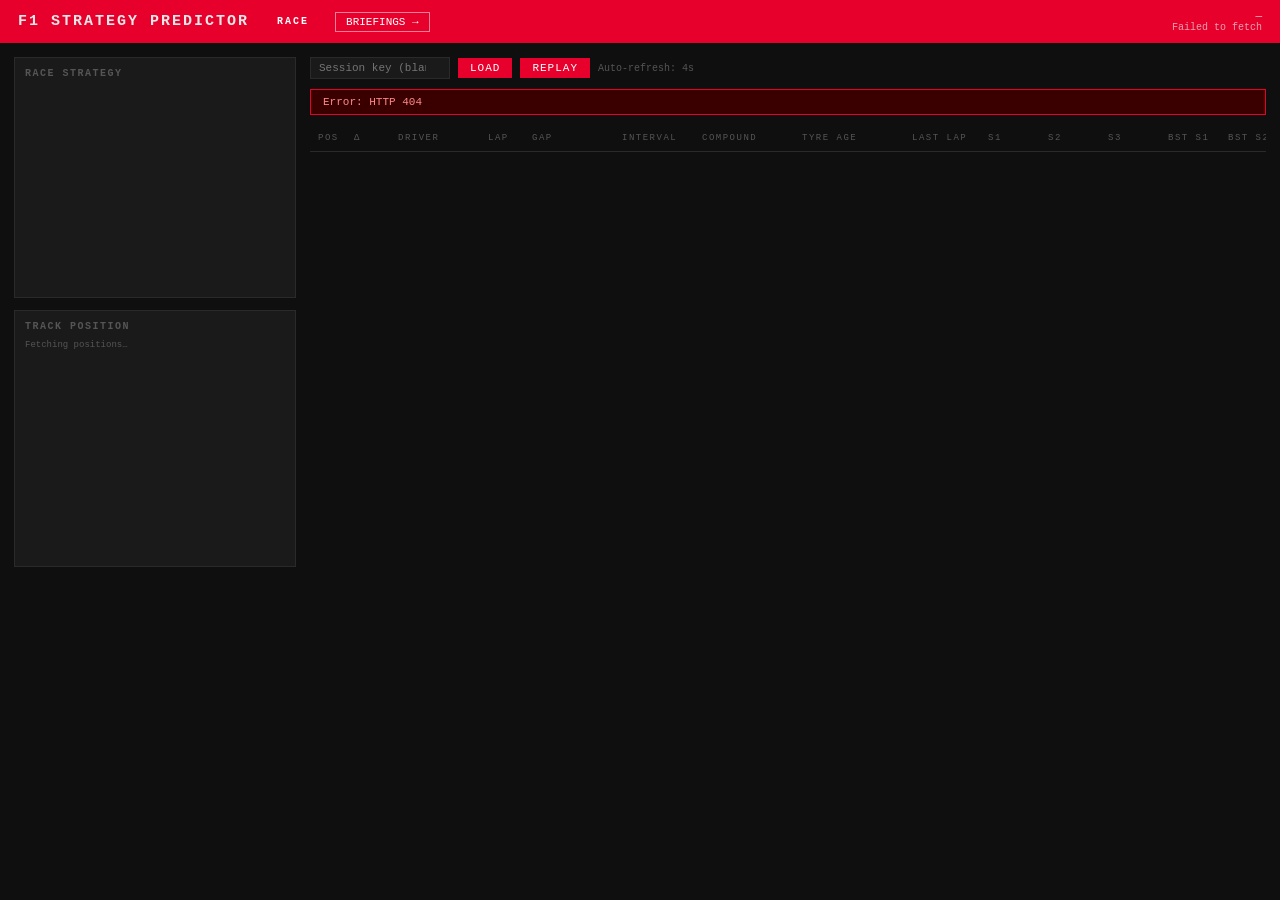
==== frontend/index.html @ 3be5a481 "Live page: fix blank RACE STRATEGY and stuck TRACK POSITION on finished races Two bugs surfaced view" ====
<!DOCTYPE html>
<html lang="en">
<head>
  <meta charset="UTF-8">
  <meta name="viewport" content="width=device-width, initial-scale=1.0">
  <title>F1 Strategy Predictor</title>
  <style>
    :root {
      --bg: #0f0f0f;
      --surface: #1a1a1a;
      --border: #2a2a2a;
      --text: #e8e8e8;
      --muted: #555;
      --red: #e8002d;
      --green: #00d246;
      --purple: #9b00ff;
      --soft: #e8002d;
      --medium: #ffd700;
      --hard: #ffffff;
      --inter: #39b54a;
      --wet: #0067ff;
    }
    * { box-sizing: border-box; margin: 0; padding: 0; }
    body { background: var(--bg); color: var(--text); font-family: 'Courier New', monospace; font-size: 12px; }

    header {
      background: var(--red);
      padding: 10px 18px;
      display: flex;
      align-items: center;
      justify-content: space-between;
    }
    header h1 { font-size: 15px; font-weight: 700; letter-spacing: 2px; }
    #session-label { font-size: 11px; opacity: 0.85; }
    #status { font-size: 10px; opacity: 0.7; }

    .layout { display: flex; gap: 14px; padding: 14px; align-items: flex-start; }

    /* ── left panel ── */
    #left-panel {
      flex: 0 0 280px;
      display: flex;
      flex-direction: column;
      gap: 12px;
    }

    .panel-box {
      background: var(--surface);
      border: 1px solid var(--border);
      padding: 10px;
    }
    .panel-box h2 { font-size: 10px; letter-spacing: 1.5px; color: var(--muted); margin-bottom: 8px; }

    /* strategy chart */
    #strategy-canvas { display: block; width: 260px; }
    #strategy-ref { font-size: 9px; color: var(--muted); margin-bottom: 6px; }

    /* track map */
    #track-loading { font-size: 9px; color: var(--muted); margin-bottom: 4px; min-height: 12px; }
    #track-canvas { display: block; width: 260px; height: 200px; }

    /* ── main table ── */
    .table-wrap { flex: 1; overflow-x: auto; }

    #controls {
      display: flex;
      gap: 8px;
      margin-bottom: 10px;
      align-items: center;
    }
    #controls input {
      background: var(--surface);
      border: 1px solid var(--border);
      color: var(--text);
      padding: 4px 8px;
      font-family: inherit;
      font-size: 11px;
      width: 140px;
    }
    #controls button {
      background: var(--red);
      border: none;
      color: #fff;
      padding: 4px 12px;
      cursor: pointer;
      font-family: inherit;
      font-size: 11px;
      letter-spacing: 1px;
    }
    #controls button:hover { opacity: 0.85; }
    #auto-label { font-size: 10px; color: var(--muted); }

    /* ── animated timing board ── */
    .board-wrap { overflow-x: auto; }

    .board-header {
      display: grid;
      grid-template-columns: var(--cols);
      padding: 4px 0;
      border-bottom: 1px solid var(--border);
      white-space: nowrap;
    }
    .board-header span {
      padding: 4px 8px;
      font-size: 9px;
      letter-spacing: 1.5px;
      color: var(--muted);
    }

    /* rows container — position:relative so children can use translateY */
    #board-rows {
      position: relative;
      min-height: 100px;
    }

    .board-row {
      position: absolute;
      left: 0; right: 0;
      display: grid;
      grid-template-columns: var(--cols);
      border-bottom: 1px solid var(--border);
      transition: transform 0.4s cubic-bezier(0.4, 0, 0.2, 1),
                  opacity  0.3s ease;
      white-space: nowrap;
      align-items: center;
    }
    .board-row:hover { background: var(--surface); }
    .board-row.retired { opacity: 0.4; }
    .board-row.lapped  { color: #aaa; }

    .board-row > div { padding: 6px 8px; overflow: hidden; text-overflow: ellipsis; }

    .pos { color: var(--muted); }
    .drv { font-weight: 700; font-size: 13px; }
    .team-dot {
      display: inline-block;
      width: 3px; height: 14px;
      border-radius: 1px;
      margin-right: 6px;
      vertical-align: middle;
    }

    .pos { color: var(--muted); }
    .drv { font-weight: 700; font-size: 13px; }
    .team-dot {
      display: inline-block;
      width: 3px;
      height: 14px;
      border-radius: 1px;
      margin-right: 6px;
      vertical-align: middle;
    }

    /* delta */
    .delta-pos { color: var(--green); }
    .delta-neg { color: var(--red); }
    .delta-neu { color: var(--muted); }

    /* compound */
    .compound-pill {
      display: inline-block;
      padding: 1px 7px;
      border-radius: 2px;
      font-size: 9px;
      font-weight: 700;
      letter-spacing: 1px;
    }
    .SOFT    { background: var(--soft);  color: #fff; }
    .MEDIUM  { background: var(--medium); color: #000; }
    .HARD    { background: var(--hard); color: #000; }
    .INTERMEDIATE { background: var(--inter); color: #000; }
    .WET     { background: var(--wet); color: #fff; }
    .UNKNOWN { background: #222; color: #777; }

    /* tyre age bar — colour matches compound, opacity shows wear */
    .age-bar-wrap { display: flex; align-items: center; gap: 6px; }
    .age-bar { height: 4px; background: var(--border); border-radius: 2px; width: 60px; overflow: hidden; }
    .age-bar-fill { height: 100%; border-radius: 2px; transition: width 0.5s ease, opacity 0.5s; }
    .age-warn { color: #ff6b00; }
    .age-crit { color: var(--red); }

    /* sector cells */
    .sector { font-variant-numeric: tabular-nums; }
    .sector-pb  { color: var(--green); }
    .sector-best { color: var(--purple); }

    /* ── session mode badge ── */
    #mode-badge {
      display: inline-block;
      padding: 2px 8px;
      font-size: 10px;
      font-weight: 700;
      letter-spacing: 2px;
      border-radius: 2px;
      margin-left: 10px;
      vertical-align: middle;
    }
    .mode-FP    { background: #0067ff; color: #fff; }
    .mode-QUALI { background: #9b00ff; color: #fff; }
    .mode-RACE  { background: var(--red); color: #fff; }
    .mode-SPRINT { background: #ff6b00; color: #fff; }

    /* ── tyre inventory ── */
    #inventory-panel { font-size: 10px; }
    .inv-row {
      display: grid;
      grid-template-columns: 38px 1fr 1fr 1fr;
      padding: 4px 2px;
      border-bottom: 1px solid var(--border);
      align-items: center;
      gap: 4px;
    }
    .inv-row:hover { background: var(--surface); }
    .inv-header { color: var(--muted); font-size: 9px; letter-spacing: 1px; }
    .inv-dots { display: flex; gap: 2px; flex-wrap: wrap; }
    .inv-dot { width: 7px; height: 7px; border-radius: 50%; }
    .inv-dot.new  { opacity: 1; }
    .inv-dot.used { opacity: 0.2; }

    /* ── FP stint panel ── */
    #fp-panel { overflow-y: auto; max-height: 420px; }
    .fp-driver { margin-bottom: 10px; }
    .fp-driver-header {
      display: flex; align-items: center; gap: 8px;
      padding: 4px 0; border-bottom: 1px solid var(--border);
      font-size: 11px;
    }
    .fp-driver-name { font-weight: 700; font-size: 12px; min-width: 36px; }
    .fp-best { color: var(--green); font-size: 10px; }
    .fp-race-sim-badge {
      background: #ff6b00; color: #fff;
      font-size: 8px; padding: 1px 5px; border-radius: 2px;
      letter-spacing: 1px;
    }
    .fp-stint {
      display: flex; gap: 6px; align-items: center;
      padding: 3px 0 3px 12px; border-bottom: 1px solid #1e1e1e;
      font-size: 10px;
    }
    .fp-stint-laps { color: var(--muted); font-size: 9px; }

    /* ── Quali left panel ── */
    #quali-panel { font-size: 11px; }
    .quali-row {
      display: grid;
      grid-template-columns: 28px 42px 80px 72px 72px 60px;
      padding: 5px 4px;
      border-bottom: 1px solid var(--border);
      align-items: center;
    }
    .quali-row:hover { background: var(--surface); }
    .quali-header { color: var(--muted); font-size: 9px; letter-spacing: 1px; }
    .q-pos { color: var(--muted); }
    .q-gap { color: var(--muted); font-size: 10px; }
    .q-best { font-variant-numeric: tabular-nums; }
    .q-theo { color: var(--purple); font-size: 10px; font-variant-numeric: tabular-nums; }

    /* pit status */
    .status-OK      { color: #00d246; }
    .status-SOON    { color: #ff6b00; font-weight: 700; }
    .status-OVERDUE { color: #e8002d; font-weight: 700; animation: pulse 1s infinite; }
    @keyframes pulse { 0%,100% { opacity:1; } 50% { opacity:0.5; } }

    /* prediction panel */
    .pred-rows { display: flex; flex-direction: column; gap: 3px; }
    .pred-row {
      display: grid;
      grid-template-columns: 26px 26px 36px 34px 52px 1fr;
      gap: 4px; align-items: center;
      font-size: 10px; padding: 2px 0;
      border-bottom: 1px solid #1d1d1d;
    }
    .pred-pos    { color: var(--text); font-weight: bold; }
    .pred-up     { color: var(--green); font-size: 9px; }
    .pred-down   { color: var(--red); font-size: 9px; }
    .pred-neu    { color: #444; }
    .pred-name   { font-weight: bold; }
    .pred-win    { color: var(--green); }
    .pred-win.dim{ color: #333; }
    .pred-range  { color: var(--muted); }
    .pred-strategy { display: flex; gap: 3px; flex-wrap: wrap; }
    .pred-pit    { padding: 0 3px; border-radius: 2px; font-size: 9px; background: #222; }
    .pred-pit.SOFT   { color: var(--soft); }
    .pred-pit.MEDIUM { color: var(--medium); }
    .pred-pit.HARD   { color: var(--hard); }
    .pred-stay   { color: var(--muted); font-size: 9px; }
    .pred-uc {
      grid-column: 1 / -1;
      color: var(--medium); font-size: 9px;
      padding: 1px 0 3px 26px;
    }

    /* stint history dots */
    .stint-history { display: flex; gap: 3px; }
    .stint-dot { width: 7px; height: 7px; border-radius: 50%; }
    .stint-dot.SOFT         { background: var(--soft); }
    .stint-dot.MEDIUM       { background: var(--medium); }
    .stint-dot.HARD         { background: var(--hard); }
    .stint-dot.INTERMEDIATE { background: var(--inter); }
    .stint-dot.WET          { background: var(--wet); }

    /* ── replay bar ── */
    #replay-bar {
      display: none;
      background: var(--surface);
      border: 1px solid var(--border);
      padding: 8px 12px;
      margin-bottom: 10px;
      display: none;
      align-items: center;
      gap: 10px;
      flex-wrap: wrap;
    }
    #replay-bar.active { display: flex; }
    #replay-bar button {
      background: var(--red);
      border: none;
      color: #fff;
      padding: 3px 10px;
      cursor: pointer;
      font-family: inherit;
      font-size: 11px;
    }
    #replay-bar button:hover { opacity: 0.85; }
    #lap-slider { flex: 1; min-width: 120px; accent-color: var(--red); }
    #lap-display { font-size: 12px; font-weight: 700; min-width: 60px; }
    #replay-speed { background: var(--surface); border: 1px solid var(--border); color: var(--text); font-family: inherit; font-size: 11px; padding: 2px 6px; }
    #replay-mode-btn { font-size: 10px; letter-spacing: 1px; }

    #error-banner {
      display: none;
      background: #3a0000;
      border: 1px solid var(--red);
      color: #ff8888;
      padding: 6px 12px;
      margin-bottom: 10px;
      font-size: 11px;
    }

    /* Rows must match the header's grid width (not the visible viewport)
       so horizontal scrolling keeps columns aligned on narrow screens */
    .board-row { right: auto; width: max-content; min-width: 100%; }

    /* ── mobile ── */
    @media (max-width: 760px) {
      header { flex-wrap: wrap; gap: 4px; padding: 8px 10px; }
      .layout { flex-direction: column; padding: 8px; gap: 10px; }
      #left-panel {
        flex: 1 1 auto; width: 100%;
        flex-direction: row; flex-wrap: wrap;
      }
      .panel-box { flex: 1 1 300px; min-width: 0; box-sizing: border-box; }
      #strategy-canvas, #track-canvas { max-width: 100%; }
      .table-wrap { width: 100%; }
      .board-wrap { -webkit-overflow-scrolling: touch; }
      #controls { flex-wrap: wrap; }
      #controls input { max-width: 140px; }
      #replay-bar { flex-wrap: wrap; gap: 6px; }
    }
  </style>
</head>
<body>

<header>
  <div style="display:flex;align-items:center;gap:10px">
    <h1>F1 STRATEGY PREDICTOR</h1>
    <span id="mode-badge" class="mode-RACE">RACE</span>
    <a href="/briefing.html" style="color:#fff;text-decoration:none;font-size:11px;border:1px solid rgba(255,255,255,0.5);padding:3px 10px;margin-left:8px">BRIEFINGS →</a>
  </div>
  <div style="text-align:right">
    <div id="session-label">—</div>
    <div id="status">Connecting…</div>
  </div>
</header>

<div class="layout">

  <!-- Left panel — content switches per session mode -->
  <div id="left-panel">

    <!-- RACE: strategy chart -->
    <div class="panel-box" id="panel-race-strategy">
      <h2>RACE STRATEGY</h2>
      <div id="strategy-ref"></div>
      <canvas id="strategy-canvas" width="260" height="200"></canvas>
    </div>

    <!-- RACE: prediction model -->
    <div class="panel-box" id="panel-predict" style="display:none">
      <h2>PREDICTION <span id="predict-lap" style="color:var(--muted)"></span></h2>
      <div id="predict-panel"></div>
    </div>

    <!-- Tyre inventory (FP + Race) -->
    <div class="panel-box" id="panel-inventory" style="display:none">
      <h2>TYRE INVENTORY</h2>
      <div id="inventory-panel"></div>
    </div>

    <!-- FP: stint breakdown -->
    <div class="panel-box" id="panel-fp" style="display:none">
      <h2>STINT ANALYSIS</h2>
      <div id="fp-panel"></div>
    </div>

    <!-- QUALI: lap time summary -->
    <div class="panel-box" id="panel-quali" style="display:none">
      <h2>QUALI TIMES</h2>
      <div id="quali-panel"></div>
    </div>

    <!-- Track map (always shown) -->
    <div class="panel-box">
      <h2>TRACK POSITION</h2>
      <div id="track-loading">Loading positions…</div>
      <canvas id="track-canvas" width="260" height="200"></canvas>
    </div>
  </div>

  <!-- Table -->
  <div class="table-wrap">
    <div id="controls">
      <input id="session-input" type="number" placeholder="Session key (blank = live)" />
      <button onclick="loadSession()">LOAD</button>
      <button id="replay-mode-btn" onclick="toggleReplayMode()">REPLAY</button>
      <span id="auto-label">Auto-refresh: <span id="countdown">5</span>s</span>
    </div>

    <div id="replay-bar">
      <button id="play-btn" onclick="togglePlay()">▶ PLAY</button>
      <button onclick="stepLap(-1)">◀</button>
      <button onclick="stepLap(1)">▶</button>
      <span id="lap-display">LAP 1</span>
      <input id="lap-slider" type="range" min="1" max="70" value="1" oninput="onSlider(this.value)" />
      <span id="lap-max" style="color:var(--muted);font-size:10px">/ 70</span>
      <select id="replay-speed">
        <option value="real" selected>REAL TIME</option>
        <option value="2000">0.5×</option>
        <option value="1000">1×</option>
        <option value="500">2×</option>
        <option value="200">5×</option>
        <option value="100">10×</option>
      </select>
      <span style="font-size:10px;color:var(--muted)" id="replay-status">Ready</span>
    </div>

    <div id="error-banner"></div>

    <div class="board-wrap">
      <div class="board-header">
        <span>POS</span><span>Δ</span><span>DRIVER</span><span>LAP</span>
        <span>GAP</span><span>INTERVAL</span><span>COMPOUND</span>
        <span>TYRE AGE</span><span>LAST LAP</span>
        <span>S1</span><span>S2</span><span>S3</span>
        <span>BST S1</span><span>BST S2</span><span>BST S3</span>
        <span>HISTORY</span><span>LEFT</span><span>PIT WINDOW</span><span>STATUS</span><span>TEAM</span>
      </div>
      <div id="board-rows"></div>
    </div>
  </div>
</div>

<script>
  // Column configs per session mode
  const MODE_COLS = {
    RACE:   '36px 44px 90px 44px 90px 80px 100px 110px 76px 60px 60px 60px 60px 60px 60px 70px 80px 100px 80px 130px',
    FP:     '36px 90px 110px 120px 80px 80px 76px 62px 62px 62px 70px 120px',
    QUALI:  '36px 90px 110px 72px 80px 62px 62px 62px 76px 120px',
    SPRINT: '36px 44px 90px 44px 90px 80px 100px 110px 76px 60px 60px 60px 70px 130px',
  };
  const MODE_HEADERS = {
    RACE:   ['POS','Δ','DRIVER','LAP','GAP','INTERVAL','COMPOUND','TYRE AGE','LAST LAP','S1','S2','S3','BST S1','BST S2','BST S3','HISTORY','LEFT','PIT WINDOW','STATUS','TEAM'],
    FP:     ['POS','DRIVER','COMPOUND','TYRE AGE','BEST LAP','LAST LAP','DEG/LAP','S1','S2','S3','HISTORY','TEAM'],
    QUALI:  ['POS','DRIVER','COMPOUND','GAP','BEST LAP','S1','S2','S3','THEORY','TEAM'],
    SPRINT: ['POS','Δ','DRIVER','LAP','GAP','INTERVAL','COMPOUND','TYRE AGE','LAST LAP','S1','S2','S3','STATUS','TEAM'],
  };

  let currentMode = 'RACE';

  function setMode(mode) {
    if (!MODE_COLS[mode]) mode = 'RACE';
    currentMode = mode;
    const cols = MODE_COLS[mode];
    document.documentElement.style.setProperty('--cols', cols);

    // Update header
    const header = document.querySelector('.board-header');
    header.innerHTML = MODE_HEADERS[mode].map(h => `<span>${h}</span>`).join('');

    // Update mode badge
    const badge = document.getElementById('mode-badge');
    badge.textContent = mode;
    badge.className = `mode-${mode}`;

    // Show/hide left panels
    document.getElementById('panel-race-strategy').style.display =
      (mode === 'RACE' || mode === 'SPRINT') ? '' : 'none';
    document.getElementById('panel-fp').style.display =
      mode === 'FP' ? '' : 'none';
    document.getElementById('panel-quali').style.display =
      mode === 'QUALI' ? '' : 'none';
    document.getElementById('panel-inventory').style.display =
      (mode === 'FP' || mode === 'RACE' || mode === 'SPRINT') ? '' : 'none';
    document.getElementById('panel-predict').style.display =
      (mode === 'RACE' || mode === 'SPRINT') ? '' : 'none';

    // Clear row cache when switching modes
    Object.keys(rowMap).forEach(k => { rowMap[k].remove(); delete rowMap[k]; });
    document.getElementById('board-rows').style.height = '0';
  }

  document.documentElement.style.setProperty('--cols', MODE_COLS.RACE);

  let sessionKey = null;
  let countdown = 5;
  let lastData = null;
  let overallBest = { s1: null, s2: null, s3: null };

  const ROW_H = 34; // px — must match padding + line-height
  const MAX_TYRE_LIFE = { SOFT: 25, MEDIUM: 40, HARD: 55, INTERMEDIATE: 30, WET: 40 };

  function loadSession() {
    const val = document.getElementById('session-input').value.trim();
    sessionKey = val ? parseInt(val) : null;
    strategyFetched = false;
    predictLastLap = -1;
    fetchData().then(() => {
      if (currentMode === 'FP' || currentMode === 'QUALI') fetchLeftPanel(currentMode);
      else fetchAndDrawStrategies(true);
    });
  }

  async function fetchData() {
    const url = sessionKey ? `/api/live?session_key=${sessionKey}` : `/api/live`;
    try {
      const res = await fetch(url);
      if (!res.ok) throw new Error(`HTTP ${res.status}`);
      const data = await res.json();
      lastData = data;
      computeOverallBest(data.drivers);
      render(data);
      document.getElementById('error-banner').style.display = 'none';
    } catch (e) {
      showError(e.message);
    }
    countdown = 5;
  }

  // Compound colours (match CSS vars)
  const COMPOUND_COLOUR = {
    SOFT: '#e8002d', MEDIUM: '#ffd700', HARD: '#ffffff',
    INTERMEDIATE: '#39b54a', WET: '#0067ff', UNKNOWN: '#555'
  };

  // Live sector state — only used during a live (non-replay, non-historical) session
  let liveSectors = {};
  let isLiveSession = false;  // set true only when session is currently running

  async function fetchSectors() {
    if (replayMode || !isLiveSession) return;
    const url = sessionKey ? `/api/sectors?session_key=${sessionKey}` : `/api/sectors`;
    try {
      const res = await fetch(url);
      if (!res.ok) return;
      const data = await res.json();
      // Empty object = historical session (server signals this)
      if (Object.keys(data).length === 0) { isLiveSession = false; return; }
      liveSectors = data;
      updateSectorCells();
    } catch(e) {}
  }

  async function fetchIntervals() {
    // In replay mode: intervals come from the full state render (already correct per lap)
    // In live mode: poll separately for sub-5s updates
    if (replayMode || !isLiveSession) return;
    const url = sessionKey
      ? `/api/intervals_live?session_key=${sessionKey}`
      : `/api/intervals_live`;
    try {
      const res = await fetch(url);
      if (!res.ok) return;
      const data = await res.json();
      updateIntervalCells(data);
    } catch(e) {}
  }

  // Sector cells: show S1/S2/S3 as they complete, yellow = in progress
  function updateSectorCells() {
    for (const [numStr, sec] of Object.entries(liveSectors)) {
      const row = rowMap[parseInt(numStr)];
      if (!row) continue;
      const s1Cell = row.querySelector('.live-s1');
      const s2Cell = row.querySelector('.live-s2');
      const s3Cell = row.querySelector('.live-s3');
      if (!s1Cell) continue;

      // S1
      if (sec.s1 != null) {
        s1Cell.textContent = sec.s1.toFixed(3);
        s1Cell.style.color = sec.complete || sec.s2 != null ? '' : '#ffd700';
      } else {
        s1Cell.textContent = '…';
        s1Cell.style.color = '#ffd700';
      }
      // S2
      if (s2Cell) {
        if (sec.s2 != null) {
          s2Cell.textContent = sec.s2.toFixed(3);
          s2Cell.style.color = sec.complete || sec.s3 != null ? '' : '#ffd700';
        } else if (sec.s1 != null) {
          s2Cell.textContent = '…';
          s2Cell.style.color = '#ffd700';
        }
      }
      // S3
      if (s3Cell) {
        if (sec.s3 != null) {
          s3Cell.textContent = sec.s3.toFixed(3);
          s3Cell.style.color = sec.complete ? '' : '#ffd700';
        } else if (sec.s2 != null) {
          s3Cell.textContent = '…';
          s3Cell.style.color = '#ffd700';
        }
      }
    }
  }

  // Gap/interval cells: direct patch without full re-render
  function updateIntervalCells(liveData) {
    for (const [numStr, iv] of Object.entries(liveData)) {
      const row = rowMap[parseInt(numStr)];
      if (!row) continue;
      const gapCell = row.querySelector('.live-gap');
      const ivlCell = row.querySelector('.live-ivl');
      if (!gapCell || !ivlCell) continue;

      const gap = iv.gap_to_leader;
      const ivl = iv.interval;

      // Flash yellow briefly to show data changed
      gapCell.style.transition = 'color 0.3s';
      if (typeof gap === 'string' && gap.toUpperCase().includes('LAP')) {
        gapCell.textContent = gap;
        gapCell.style.color = '#aaa';
      } else if (typeof gap === 'number') {
        const newText = gap > 0 ? `+${gap.toFixed(3)}` : 'LEADER';
        if (gapCell.textContent !== newText) {
          gapCell.style.color = '#ffd700';
          gapCell.textContent = newText;
          setTimeout(() => { gapCell.style.color = ''; }, 600);
        }
      }

      if (typeof ivl === 'number' && ivlCell) {
        const newIvl = ivl > 0 ? `+${ivl.toFixed(3)}` : '—';
        if (ivlCell.textContent !== newIvl) {
          ivlCell.style.color = '#ffd700';
          ivlCell.textContent = newIvl;
          setTimeout(() => { ivlCell.style.color = ''; }, 600);
        }
      }
    }
  }

  // Poll every 2s — only fires during live sessions
  setInterval(fetchSectors, 2000);
  setInterval(fetchIntervals, 2000);
  setInterval(fetchLocations, 2000);

  function computeOverallBest(drivers) {
    overallBest = { s1: null, s2: null, s3: null };
    for (const d of drivers) {
      const bs = d.best_sectors;
      if (bs.s1 && (overallBest.s1 === null || bs.s1 < overallBest.s1)) overallBest.s1 = bs.s1;
      if (bs.s2 && (overallBest.s2 === null || bs.s2 < overallBest.s2)) overallBest.s2 = bs.s2;
      if (bs.s3 && (overallBest.s3 === null || bs.s3 < overallBest.s3)) overallBest.s3 = bs.s3;
    }
  }

  function sectorDiv(value, personalBest, overallFastest) {
    if (value == null) return '<div class="sector">—</div>';
    const fmt = value.toFixed(3);
    const isPurple = overallFastest != null && Math.abs(value - overallFastest) < 0.001;
    const isGreen  = !isPurple && personalBest != null && Math.abs(value - personalBest) < 0.001;
    const cls = isPurple ? 'sector sector-best' : isGreen ? 'sector sector-pb' : 'sector';
    return `<div class="${cls}">${fmt}</div>`;
  }

  // driver_number → absolutely-positioned .board-row div
  const rowMap = {};

  function render(data) {
    const s = data.session;
    const up = data.upcoming;
    document.getElementById('session-label').textContent =
      `${s.country_name} — ${s.session_name} (${s.year})` +
      (up ? `  ·  NEXT: ${up.country_name} ${up.session_name} ${(up.date_start || '').slice(5, 16).replace('T', ' ')} UTC` : '');
    document.getElementById('status').textContent = data.drivers.length
      ? `Updated ${new Date().toLocaleTimeString()}`
      : 'Session live — waiting for first timing data…';

    // Determine if this is a live (currently running) session
    if (s.date_end) {
      const endDt = new Date(s.date_end);
      isLiveSession = (Date.now() - endDt.getTime()) < 5 * 60 * 1000;
    }

    // Switch layout if mode changed
    const newMode = data.session_mode || 'RACE';
    if (newMode !== currentMode) {
      setMode(newMode);
      fetchLeftPanel(newMode);
    }

    const container = document.getElementById('board-rows');
    const seen = new Set();

    // Dispatch to mode-specific row builder
    const buildRow = currentMode === 'FP' ? buildFPRow
                   : currentMode === 'QUALI' ? buildQualiRow
                   : buildRaceRow;

    data.drivers.forEach((d, index) => {
      seen.add(d.driver_number);
      const innerHTML = buildRow(d);
      const rowClass  = buildRowClass(d);

      let row = rowMap[d.driver_number];
      if (!row) {
        row = document.createElement('div');
        row.className = 'board-row';
        row.style.transform = `translateY(${index * ROW_H}px)`;
        container.appendChild(row);
        rowMap[d.driver_number] = row;
      }
      row.className = rowClass;
      row.innerHTML = innerHTML;
      row.style.transform = `translateY(${index * ROW_H}px)`;
    });

    // Update container height and remove gone drivers
    container.style.height = `${data.drivers.length * ROW_H}px`;
    for (const num of Object.keys(rowMap)) {
      if (!seen.has(parseInt(num))) {
        rowMap[num].remove();
        delete rowMap[num];
      }
    }

    drawTrackMap(data.drivers, s.session_key);

    // Prediction panel: refetch when the leader's lap changes (max 1/lap)
    if (currentMode === 'RACE' || currentMode === 'SPRINT') {
      const leaderLap = Math.max(...data.drivers.map(d => d.current_lap || 0));
      fetchPredictions(leaderLap);
    }
  }

  // ── Prediction panel ──────────────────────────────────────────────────────
  let predictLastLap = -1;
  let predictInFlight = false;

  async function fetchPredictions(leaderLap) {
    if (predictInFlight || leaderLap === predictLastLap) return;
    predictInFlight = true;
    try {
      const url = sessionKey
        ? `/api/predict?session_key=${sessionKey}${replayMode ? `&lap=${leaderLap}` : ''}`
        : `/api/predict`;
      const res = await fetch(url);
      if (!res.ok) return;
      const data = await res.json();
      predictLastLap = leaderLap;
      renderPredictions(data);
    } catch(e) {} finally {
      predictInFlight = false;
    }
  }

  function renderPredictions(data) {
    // Ensure panel is visible (setMode may not have fired if page loaded in RACE mode)
    document.getElementById('panel-predict').style.display = '';
    const el = document.getElementById('predict-panel');
    const forecasts = data.forecasts || [];
    if (!forecasts.length) {
      el.innerHTML = '<div style="color:var(--muted)">Race finished — no prediction</div>';
      return;
    }

    const scActive = (data.sc_events || []).some(e =>
      e.start_lap <= data.lap && data.lap <= e.end_lap + 1);
    document.getElementById('predict-lap').innerHTML = scActive
      ? `LAP ${data.lap}/${data.total_laps} · <span style="color:var(--medium)">⚠ SC — CHEAP PIT WINDOW</span>`
      : `LAP ${data.lap}/${data.total_laps} · SC ${(data.sc_probability_remaining*100).toFixed(0)}%`;

    let html = '<div class="pred-rows">';
    forecasts.slice(0, 10).forEach(f => {
      const delta = f.current_position - f.predicted_position;
      const deltaHTML = delta > 0 ? `<span class="pred-up">▲${delta}</span>`
                      : delta < 0 ? `<span class="pred-down">▼${-delta}</span>`
                      : `<span class="pred-neu">—</span>`;
      const winPct = (f.win_probability * 100);
      const winHTML = winPct >= 1
        ? `<span class="pred-win">${winPct.toFixed(0)}%</span>`
        : `<span class="pred-win dim">·</span>`;
      const pits = (f.strategy.pits_remaining || []);
      const pitHTML = pits.length
        ? pits.map(p => `<span class="pred-pit ${p.compound}">${p.compound[0]}@${p.lap}</span>`).join(' ')
        : `<span class="pred-stay">stays out</span>`;
      const ucHTML = (f.undercut && f.undercut.viable)
        ? `<div class="pred-uc">⚡ undercut ${f.undercut.target}: ${f.undercut.recommendation}</div>` : '';

      html += `<div class="pred-row">
        <span class="pred-pos">P${f.predicted_position}</span>
        ${deltaHTML}
        <span class="pred-name">${f.acronym}</span>
        ${winHTML}
        <span class="pred-range">P${f.position_range[0]}–${f.position_range[1]}</span>
        <span class="pred-strategy">${pitHTML}</span>
      </div>${ucHTML}`;
    });
    html += '</div>';
    el.innerHTML = html;
  }

  // ── Row class helper ────────────────────────────────────────────────────
  function buildRowClass(d) {
    if (currentMode === 'FP' || currentMode === 'QUALI') return 'board-row';
    const isRetired = d.retired === true;
    const isLapped  = typeof d.gap_to_leader === 'string' && d.gap_to_leader.includes('LAP');
    return 'board-row' + (isRetired ? ' retired' : isLapped ? ' lapped' : '');
  }

  // ── Shared tyre age bar ─────────────────────────────────────────────────
  function tyreAgeBar(compound, age) {
    const maxLife = MAX_TYRE_LIFE[compound] || 40;
    const agePct  = Math.min(100, Math.round((age / maxLife) * 100));
    const ageClass = agePct > 85 ? 'age-crit' : agePct > 65 ? 'age-warn' : '';
    const barColor = COMPOUND_COLOUR[compound] || '#888';
    const wearOpacity = Math.max(0.35, 1 - agePct / 130).toFixed(2);
    return `<div class="age-bar-wrap">
      <span class="${ageClass}">${age}L</span>
      <div class="age-bar"><div class="age-bar-fill" style="width:${agePct}%;background:${barColor};opacity:${wearOpacity}"></div></div>
    </div>`;
  }

  // ── RACE row ────────────────────────────────────────────────────────────
  function buildRaceRow(d) {
    const isRetired = d.retired === true;
    const isLapped  = typeof d.gap_to_leader === 'string' && d.gap_to_leader.includes('LAP');
    const compound  = d.compound || 'UNKNOWN';
    const age       = d.tyre_age ?? 0;
    const colour    = (d.team_colour || 'ffffff').replace('#','');
    const bs        = d.best_sectors || {};
    const partial   = liveSectors[d.driver_number];
    const ls = (partial && !partial.complete)
      ? { s1: partial.s1, s2: partial.s2, s3: partial.s3 }
      : (d.last_sectors || {});
    const historyDots = (d.stints || []).map(st =>
      `<div class="stint-dot ${st.compound}" title="${st.compound} L${st.lap_start}–${st.lap_end ?? '?'}"></div>`
    ).join('');
    const posHTML = isRetired
      ? `<div><span style="color:#e8002d;font-size:9px;letter-spacing:1px">RET</span></div>`
      : `<div class="pos">${d.position ?? '—'}</div>`;
    const delta = d.positions_delta;
    let deltaHTML = '<div class="delta-neu">—</div>';
    if (!isRetired && delta != null) {
      if (delta > 0)      deltaHTML = `<div class="delta-pos">▲${delta}</div>`;
      else if (delta < 0) deltaHTML = `<div class="delta-neg">▼${Math.abs(delta)}</div>`;
      else                deltaHTML = `<div class="delta-neu">●</div>`;
    }
    const gapText  = d.gap_to_leader ?? '—';
    const ivlText  = d.interval ?? '—';
    const gapStyle = isLapped ? 'color:#aaa' : isRetired ? 'color:#e8002d' : '';
    return `
      ${posHTML}${deltaHTML}
      <div class="drv"><span class="team-dot" style="background:#${colour}"></span>${d.acronym}</div>
      <div>${d.current_lap}</div>
      <div class="sector live-gap" style="${gapStyle}">${gapText}</div>
      <div class="sector live-ivl">${isRetired ? '—' : ivlText}</div>
      <div><span class="compound-pill ${compound}">${compound}</span></div>
      <div>${tyreAgeBar(compound, age)}</div>
      <div class="sector">${d.last_lap_time ? formatTime(d.last_lap_time) : '—'}</div>
      <div class="sector live-s1">${ls.s1 != null ? ls.s1.toFixed(3) : '—'}</div>
      <div class="sector live-s2">${ls.s2 != null ? ls.s2.toFixed(3) : '—'}</div>
      <div class="sector live-s3">${ls.s3 != null ? ls.s3.toFixed(3) : '—'}</div>
      <div class="sector">${bs.s1 ? bs.s1.toFixed(3) : '—'}</div>
      <div class="sector">${bs.s2 ? bs.s2.toFixed(3) : '—'}</div>
      <div class="sector">${bs.s3 ? bs.s3.toFixed(3) : '—'}</div>
      <div><div class="stint-history">${historyDots}</div></div>
      <div class="sector">${d.laps_remaining != null ? d.laps_remaining + 'L' : '—'}</div>
      <div class="sector" style="font-size:10px">${d.pit_earliest != null ? 'L'+d.pit_earliest+'–'+d.pit_latest : '—'}</div>
      <div class="status-${d.status || 'OK'}">${d.status || '—'}</div>
      <div style="color:var(--muted);font-size:11px">${d.team}</div>`;
  }

  // ── FP row ──────────────────────────────────────────────────────────────
  function buildFPRow(d) {
    const compound = d.compound || 'UNKNOWN';
    const age      = d.tyre_age ?? 0;
    const colour   = (d.team_colour || 'ffffff').replace('#','');
    const ls       = d.last_sectors || {};
    const bs       = d.best_sectors || {};

    // Compute best and avg from lap_times array — filter out outliers (>110% of best)
    const allLaps = (d.lap_times || []).map(([, t]) => t).filter(t => t < 600);
    const bestLap = allLaps.length ? Math.min(...allLaps) : null;
    const cleanLaps = bestLap ? allLaps.filter(t => t <= bestLap * 1.08) : [];
    const avgLap  = cleanLaps.length > 1
      ? cleanLaps.reduce((a, b) => a + b, 0) / cleanLaps.length
      : null;

    // Current stint laps for avg-on-tyre
    const stint = d.stints && d.stints[d.stints.length - 1];
    const stintLaps = stint
      ? (d.lap_times || []).filter(([l]) => l >= stint.lap_start && (!stint.lap_end || l <= stint.lap_end)).map(([,t]) => t).filter(t => t < 600)
      : [];
    const stintClean = stintLaps.filter(t => t <= (bestLap || 999) * 1.08);
    const stintAvg = stintClean.length > 1
      ? stintClean.reduce((a,b) => a+b, 0) / stintClean.length
      : null;

    const historyDots = (d.stints || []).map(st =>
      `<div class="stint-dot ${st.compound}" title="${st.compound} age ${st.tyre_age_at_start}L"></div>`
    ).join('');

    // Best sectors for S1/S2/S3 in FP
    const s1 = bs.s1 ?? ls.s1;
    const s2 = bs.s2 ?? ls.s2;
    const s3 = bs.s3 ?? ls.s3;

    // DEG rate for current compound
    const driverDeg = fpDegRates[d.driver_number] || {};
    const degRate   = driverDeg[compound];
    let degHTML = '<div class="sector" style="color:var(--muted)">—</div>';
    if (degRate != null) {
      const sign = degRate > 0 ? '+' : '';
      const col  = degRate > 0.15 ? '#e8002d'
                 : degRate > 0.06 ? '#ff6b00'
                 : degRate > 0    ? '#ffd700'
                 : 'var(--green)';  // improving = green
      degHTML = `<div class="sector" style="color:${col}">${sign}${degRate.toFixed(3)}s/L</div>`;
    }

    return `
      <div class="pos">${d.position ?? '—'}</div>
      <div class="drv"><span class="team-dot" style="background:#${colour}"></span>${d.acronym}</div>
      <div><span class="compound-pill ${compound}">${compound}</span></div>
      <div>${tyreAgeBar(compound, age)}</div>
      <div class="sector" style="color:var(--green)">${bestLap ? formatTime(bestLap) : '—'}</div>
      <div class="sector">${d.last_lap_time ? formatTime(d.last_lap_time) : '—'}</div>
      ${degHTML}
      <div class="sector live-s1">${s1 != null ? s1.toFixed(3) : '—'}</div>
      <div class="sector live-s2">${s2 != null ? s2.toFixed(3) : '—'}</div>
      <div class="sector live-s3">${s3 != null ? s3.toFixed(3) : '—'}</div>
      <div><div class="stint-history">${historyDots}</div></div>
      <div style="color:var(--muted);font-size:11px;overflow:hidden;text-overflow:ellipsis">${d.team}</div>`;
  }

  // ── QUALI row ───────────────────────────────────────────────────────────
  function buildQualiRow(d) {
    const colour   = (d.team_colour || 'ffffff').replace('#','');
    const compound = d.compound || 'SOFT';
    const bs       = d.best_sectors || {};
    const ls       = d.last_sectors || {};

    // Best lap = minimum clean lap time
    const allLaps = (d.lap_times || []).map(([, t]) => t).filter(t => t < 200 && t > 50);
    const bestLap = allLaps.length ? Math.min(...allLaps) : d.last_lap_time;

    // Gap to leader from the sorted position (position 1 = 0 gap)
    const gap = d.gap_to_leader;
    const gapText = (!gap || gap === 'LEADER') ? '—' : gap;

    // Best S1/S2/S3 (personal bests across all laps)
    const s1 = bs.s1 ?? ls.s1;
    const s2 = bs.s2 ?? ls.s2;
    const s3 = bs.s3 ?? ls.s3;
    const theo = (s1 && s2 && s3) ? (s1 + s2 + s3).toFixed(3) : '—';

    return `
      <div class="pos">${d.position ?? '—'}</div>
      <div class="drv"><span class="team-dot" style="background:#${colour}"></span>${d.acronym}</div>
      <div><span class="compound-pill ${compound}">${compound}</span></div>
      <div class="sector live-gap" style="color:var(--muted)">${gapText}</div>
      <div class="sector" style="color:var(--green)">${bestLap ? formatTime(bestLap) : '—'}</div>
      <div class="sector live-s1">${s1 != null ? s1.toFixed(3) : '—'}</div>
      <div class="sector live-s2">${s2 != null ? s2.toFixed(3) : '—'}</div>
      <div class="sector live-s3">${s3 != null ? s3.toFixed(3) : '—'}</div>
      <div class="sector" style="color:var(--purple)">${theo}</div>
      <div style="color:var(--muted);font-size:11px;overflow:hidden;text-overflow:ellipsis">${d.team}</div>`;
  }

  // ── Left panel loader ───────────────────────────────────────────────────
  // FP deg rates keyed by driver_number → compound → rate
  let fpDegRates = {};

  async function fetchLeftPanel(mode) {
    if (!sessionKey) return;
    // Always fetch tyre inventory for FP/Race
    if (mode === 'FP' || mode === 'RACE' || mode === 'SPRINT') {
      try {
        const res = await fetch(`/api/tyre_inventory?session_key=${sessionKey}`);
        if (res.ok) renderInventoryPanel(await res.json());
      } catch(e) {}
    }
    if (mode === 'FP') {
      try {
        const res = await fetch(`/api/fp_analysis?session_key=${sessionKey}`);
        if (!res.ok) return;
        const data = await res.json();
        // Store deg rates for use in row builder
        fpDegRates = {};
        for (const drv of data.drivers) {
          fpDegRates[drv.driver_number] = drv.deg_rates || {};
        }
        renderFPPanel(data);
      } catch(e) {}
    } else if (mode === 'QUALI') {
      try {
        const res = await fetch(`/api/quali_analysis?session_key=${sessionKey}`);
        if (!res.ok) return;
        renderQualiPanel(await res.json());
      } catch(e) {}
    }
  }

  function renderInventoryPanel(data) {
    document.getElementById('panel-inventory').style.display = '';
    const el = document.getElementById('inventory-panel');
    const sessions = (data.sessions_counted || []).join(' + ');
    el.innerHTML = `<div style="font-size:9px;color:var(--muted);margin-bottom:6px">After: ${sessions}</div>
      <div class="inv-row inv-header">
        <span>DRV</span><span>SOFT</span><span>MED</span><span>HARD</span>
      </div>`;

    // Sort by least soft remaining (most at risk in quali)
    const sorted = [...data.drivers].sort((a,b) =>
      a.inventory.SOFT.remaining - b.inventory.SOFT.remaining
    );

    for (const drv of sorted) {
      const colour = (drv.team_colour || 'ffffff').replace('#','');
      const inv = drv.inventory;

      const dots = (compound, col) => {
        const { remaining, total } = inv[compound];
        let html = '';
        for (let i = 0; i < total; i++) {
          html += `<div class="inv-dot ${i < remaining ? 'new' : 'used'}" style="background:${col}"></div>`;
        }
        return `<div class="inv-dots" title="${remaining}/${total} new ${compound}">${html}</div>`;
      };

      // Flag shortage warnings
      const softLeft = inv.SOFT.remaining;
      const softStyle = softLeft <= 4 ? 'color:#e8002d;font-weight:700' : softLeft <= 5 ? 'color:#ff6b00' : '';

      el.innerHTML += `<div class="inv-row">
        <span class="drv" style="font-size:10px">
          <span class="team-dot" style="background:#${colour}"></span>${drv.acronym}
        </span>
        <span style="${softStyle}">${dots('SOFT', '#e8002d')}</span>
        ${dots('MEDIUM', '#ffd700')}
        ${dots('HARD', '#cccccc')}
      </div>`;
    }
  }

  function renderFPPanel(data) {
    const el = document.getElementById('fp-panel');
    el.innerHTML = '';

    for (const drv of data.drivers) {
      const colour = (drv.team_colour || 'ffffff').replace('#','');
      const degByCompound = drv.deg_rates || {};
      let html = `<div class="fp-driver">
        <div class="fp-driver-header">
          <span class="team-dot" style="background:#${colour.replace('#','')}"></span>
          <span class="fp-driver-name">${drv.acronym}</span>
        </div>`;

      for (const cs of (drv.compound_summaries || [])) {
        const deg = degByCompound[cs.compound];
        const degStr = deg != null
          ? `<span style="color:${deg>0.1?'#e8002d':deg>0.05?'#ff6b00':deg>0?'#ffd700':'var(--green)'}"> ${deg>0?'+':''}${deg.toFixed(3)}s/L</span>`
          : '';

        html += `<div style="padding:3px 0 3px 8px;border-bottom:1px solid #1e1e1e">
          <div style="display:flex;align-items:center;gap:6px;margin-bottom:2px">
            <span class="compound-pill ${cs.compound}" style="font-size:8px">${cs.compound}</span>
            ${degStr}
          </div>`;

        if (cs.hotlap_count > 0) {
          const best = cs.best_hotlap ? formatTime(cs.best_hotlap) : '—';
          html += `<div class="fp-stint">
            <span style="color:#9b00ff;font-size:8px;letter-spacing:1px">HOTLAP ×${cs.hotlap_count}</span>
            <span style="color:var(--green)">${best}</span>
          </div>`;
        }

        for (const stint of (cs.short_runs || [])) {
          if (!stint.best_lap) continue;
          html += `<div class="fp-stint">
            <span style="color:var(--muted);font-size:8px">SHORT ${stint.timed_laps}L</span>
            <span>${formatTime(stint.best_lap)}</span>
            ${stint.avg_pace ? `<span style="color:var(--muted);font-size:9px">${formatTime(stint.avg_pace)} avg</span>` : ''}
          </div>`;
        }

        for (const stint of (cs.long_runs || [])) {
          if (!stint.best_lap) continue;
          html += `<div class="fp-stint">
            <span style="color:#ff6b00;font-size:8px;letter-spacing:1px">RACE SIM ${stint.timed_laps}L</span>
            <span>${formatTime(stint.best_lap)}</span>
            ${stint.avg_pace ? `<span style="color:var(--muted);font-size:9px">${formatTime(stint.avg_pace)} avg</span>` : ''}
          </div>`;
        }

        html += `</div>`;
      }

      html += `</div>`;
      el.innerHTML += html;
    }
  }

  function renderQualiPanel(data) {
    const el = document.getElementById('quali-panel');
    el.innerHTML = `<div class="quali-row quali-header">
      <span>POS</span><span>DRV</span><span>BEST</span><span>GAP</span><span>THEORY</span><span>CMP</span>
    </div>`;
    for (const drv of data.drivers) {
      const colour = (drv.team_colour || 'ffffff').replace('#','');
      const best = drv.best_lap ? formatTime(drv.best_lap) : '—';
      const gap  = drv.gap_to_p1 ? `+${drv.gap_to_p1.toFixed(3)}` : 'P1';
      const theo = drv.theoretical_best ? formatTime(drv.theoretical_best) : '—';
      el.innerHTML += `<div class="quali-row">
        <span class="q-pos">${drv.position}</span>
        <span class="drv" style="font-size:11px"><span class="team-dot" style="background:#${colour.replace('#','')}"></span>${drv.acronym}</span>
        <span class="q-best">${best}</span>
        <span class="q-gap">${gap}</span>
        <span class="q-theo">${theo}</span>
        <span><span class="compound-pill ${drv.best_compound || 'SOFT'}" style="font-size:8px">${(drv.best_compound || 'S')[0]}</span></span>
      </div>`;
    }
  }

  // Track outline is fixed for the whole session — fetch once, cache the
  // transform, and reuse it for both the backdrop and the live dots so cars
  // don't jitter/rescale every refresh.
  let trackLayoutSessionKey = undefined;
  let trackLayoutPoints = null;   // [{x,y}, ...] or [] if unavailable
  let trackToCanvas = null;       // (x, y) => [cx, cy]

  function computeTrackTransform(points, W, H, pad) {
    let minX = Infinity, maxX = -Infinity, minY = Infinity, maxY = -Infinity;
    for (const p of points) {
      minX = Math.min(minX, p.x); maxX = Math.max(maxX, p.x);
      minY = Math.min(minY, p.y); maxY = Math.max(maxY, p.y);
    }
    const scaleX = (W - pad*2) / (maxX - minX || 1);
    const scaleY = (H - pad*2) / (maxY - minY || 1);
    const scale  = Math.min(scaleX, scaleY);
    return (x, y) => [
      pad + (x - minX) * scale,
      H - pad - (y - minY) * scale,   // flip Y
    ];
  }

  async function fetchTrackLayout(resolvedSessionKey) {
    if (trackLayoutSessionKey === resolvedSessionKey && trackLayoutPoints !== null) return;
    trackLayoutSessionKey = resolvedSessionKey;
    try {
      const url = `/api/track_layout?session_key=${resolvedSessionKey}`;
      const res = await fetch(url);
      const data = res.ok ? await res.json() : { points: [] };
      trackLayoutPoints = data.points || [];
      if (trackLayoutPoints.length >= 10) {
        const canvas = document.getElementById('track-canvas');
        trackToCanvas = computeTrackTransform(trackLayoutPoints, canvas.width, canvas.height, 16);
      } else {
        trackToCanvas = null;
      }
    } catch (e) {
      trackLayoutPoints = [];
      trackToCanvas = null;
    }
  }

  // ── track map: interpolated dots ─────────────────────────────────────────
  // Positions arrive in bursts (full /api/live every 5s, light /api/locations
  // every 2s during live sessions). Dots don't jump to each new fix — a
  // requestAnimationFrame loop eases them toward their latest target, so
  // movement reads as continuous motion instead of teleporting.
  const trackDots = {};      // driver_number → {x, y, tx, ty, colour, acronym}
  let lastDotFrame = 0;

  function setDotTargets(list) {
    const seen = new Set();
    for (const d of list) {
      if (d.track_x == null || d.track_y == null) continue;
      if (!d.track_x && !d.track_y) continue;   // (0,0) = no telemetry yet
      seen.add(d.driver_number);
      let dot = trackDots[d.driver_number];
      if (!dot) {
        dot = trackDots[d.driver_number] = {
          x: d.track_x, y: d.track_y,
          colour: '#' + (d.team_colour || 'ffffff').replace('#', ''),
          acronym: d.acronym || '',
        };
      }
      dot.tx = d.track_x; dot.ty = d.track_y;
      if (d.team_colour) dot.colour = '#' + String(d.team_colour).replace('#', '');
      if (d.acronym) dot.acronym = d.acronym;
    }
    return seen;
  }

  function drawTrackMap(drivers, resolvedSessionKey) {
    fetchTrackLayout(resolvedSessionKey);   // fire-and-forget; uses cached result once loaded
    // Full update: refresh targets + metadata, prune retired/vanished drivers
    const seen = setDotTargets(drivers.filter(d => !d.retired));
    for (const k of Object.keys(trackDots)) {
      if (!seen.has(parseInt(k))) delete trackDots[k];
    }
    paintTrack(1);   // hidden/backgrounded tabs still get a fresh static frame
  }

  async function fetchLocations() {
    if (replayMode) return;   // finished sessions still expose a final snapshot
    try {
      const url = sessionKey ? `/api/locations?session_key=${sessionKey}` : '/api/locations';
      const res = await fetch(url);
      if (!res.ok) return;
      const data = await res.json();
      const locs = data.locations || [];
      if (!locs.length) {
        // no dots yet: don't leave the panel stuck on "Fetching positions…"
        const el = document.getElementById('track-loading');
        if (el && !Object.keys(trackDots).length) {
          el.textContent = isLiveSession ? 'Fetching positions…'
                                         : 'No track-position data for this session';
        }
        return;
      }
      setDotTargets(locs.map(l => ({
        driver_number: l.driver_number, track_x: l.x, track_y: l.y,
      })));
    } catch (e) { /* transient — next poll retries */ }
  }

  function paintTrack(k) {
    // k = easing factor for this paint: 1 snaps dots straight to target,
    // fractional values (from the animation loop) glide them
    const canvas = document.getElementById('track-canvas');
    const loadingEl = document.getElementById('track-loading');
    if (!canvas) return;
    const ctx = canvas.getContext('2d');
    const W = canvas.width, H = canvas.height, PAD = 16;

    const dots = Object.values(trackDots);
    if (!dots.length) {
      if (loadingEl) loadingEl.textContent = 'Fetching positions…';
      return;
    }

    for (const d of dots) {
      d.x += (d.tx - d.x) * k;
      d.y += (d.ty - d.y) * k;
    }

    // Fall back to a bounding box over current targets if the fixed track
    // outline isn't ready yet (fewer than 3 laps completed so far)
    const toCanvas = trackToCanvas || computeTrackTransform(
      dots.map(d => ({ x: d.tx, y: d.ty })), W, H, PAD);
    if (loadingEl) {
      loadingEl.textContent = trackToCanvas
        ? `${dots.length} drivers located`
        : `${dots.length} drivers located (outline pending)`;
    }

    ctx.clearRect(0, 0, W, H);
    ctx.fillStyle = '#111';
    ctx.fillRect(0, 0, W, H);

    if (trackToCanvas && trackLayoutPoints && trackLayoutPoints.length >= 10) {
      ctx.beginPath();
      trackLayoutPoints.forEach((p, i) => {
        const [cx, cy] = trackToCanvas(p.x, p.y);
        if (i === 0) ctx.moveTo(cx, cy); else ctx.lineTo(cx, cy);
      });
      ctx.closePath();
      ctx.strokeStyle = '#444';
      ctx.lineWidth = 3;
      ctx.stroke();
    }

    for (const d of dots) {
      const [cx, cy] = toCanvas(d.x, d.y);
      ctx.beginPath();
      ctx.arc(cx, cy, 5, 0, Math.PI * 2);
      ctx.fillStyle = d.colour;
      ctx.fill();
      ctx.font = 'bold 7px Courier New';
      ctx.fillStyle = '#ffffff';
      ctx.fillText(d.acronym, cx + 7, cy + 3);
    }
  }

  function renderTrackFrame(ts) {
    requestAnimationFrame(renderTrackFrame);
    if (document.hidden) return;   // rAF pauses in background; data updates still snap-paint
    const dt = Math.min(0.1, Math.max(0.001, (ts - lastDotFrame) / 1000));
    lastDotFrame = ts;
    paintTrack(Math.min(1, dt * 2.5));   // ease ~92% of the way in ~1s
  }
  requestAnimationFrame(renderTrackFrame);

  // ── Strategy chart ──────────────────────────────────────────────────────
  // Strategies are fixed at race start — only fetch once per session load
  let strategySessionKey = null;
  let strategyFetched = false;

  async function fetchAndDrawStrategies(forceRefetch = false) {
    if (!forceRefetch && strategyFetched && strategySessionKey === sessionKey) return;

    // For replay, use lap 1 as the basis (strategy set at race start)
    const lap = 5; // use lap 5 — past safety car / formation lap chaos
    const url = sessionKey
      ? `/api/strategies?session_key=${sessionKey}&lap=${lap}`
      : `/api/strategies?lap=${lap}`;
    try {
      const res = await fetch(url);
      if (!res.ok) return;             // leave unfetched so a later poll retries
      const data = await res.json();
      drawStrategyChart(data);
      // only lock in once we've actually drawn — a transient failure must retry
      strategyFetched = true;
      strategySessionKey = sessionKey;
    } catch(e) { /* transient — allow retry */ }
  }

  function drawStrategyChart(data) {
    const canvas = document.getElementById('strategy-canvas');
    const strats = data.strategies || [];
    if (!strats.length) {
      canvas.getContext('2d').clearRect(0, 0, canvas.width, canvas.height);
      document.getElementById('strategy-ref').textContent = 'No strategy data for this session';
      return;
    }

    const totalLaps = data.total_laps || 70;
    const currentLap = data.lap || 0;
    const ROW = 34, PAD_L = 52, PAD_R = 8, PAD_T = 8, PAD_B = 24;
    const W = canvas.width;
    const H = PAD_T + strats.length * ROW + PAD_B;
    canvas.height = H;
    canvas.style.height = H + 'px';

    const ctx = canvas.getContext('2d');
    ctx.clearRect(0, 0, W, H);
    ctx.fillStyle = '#111';
    ctx.fillRect(0, 0, W, H);

    const chartW = W - PAD_L - PAD_R;
    const lapToX = lap => PAD_L + ((lap - 1) / (totalLaps - 1)) * chartW;
    const nowX = lapToX(Math.max(1, currentLap));

    // Draw lap axis ticks
    ctx.fillStyle = '#444';
    ctx.font = '8px Courier New';
    ctx.fillStyle = '#555';
    for (let l = 10; l <= totalLaps; l += 10) {
      const x = lapToX(l);
      ctx.fillStyle = '#333';
      ctx.fillRect(x, PAD_T, 1, strats.length * ROW);
      ctx.fillStyle = '#555';
      ctx.fillText(l, x - 4, H - 8);
    }

    // Draw current lap line
    if (currentLap > 0) {
      ctx.strokeStyle = '#fff';
      ctx.lineWidth = 1;
      ctx.setLineDash([3, 3]);
      ctx.beginPath();
      ctx.moveTo(nowX, PAD_T);
      ctx.lineTo(nowX, PAD_T + strats.length * ROW);
      ctx.stroke();
      ctx.setLineDash([]);
    }

    // Draw each strategy
    strats.forEach((s, i) => {
      const y = PAD_T + i * ROW;

      // Label
      ctx.fillStyle = '#888';
      ctx.font = '8px Courier New';
      ctx.fillText(`S${i+1}`, 2, y + ROW/2 + 3);

      // Stop count badge
      ctx.fillStyle = '#333';
      ctx.fillText(`${s.stop_count}✦`, 16, y + ROW/2 + 3);

      // Draw stints
      s.stints.forEach(stint => {
        const x1 = Math.max(PAD_L, lapToX(stint.start_lap));
        const x2 = Math.min(W - PAD_R, lapToX(stint.end_lap + 1));
        const bw = Math.max(1, x2 - x1 - 1);
        const bh = ROW - 6;
        const by = y + 3;

        const col = COMPOUND_COLOUR[stint.compound] || '#666';
        ctx.fillStyle = col;
        ctx.globalAlpha = 0.85;
        ctx.fillRect(x1, by, bw, bh);
        ctx.globalAlpha = 1;

        // Compound initial label inside bar
        if (bw > 14) {
          ctx.fillStyle = ['#ffffff','#ffd700'].includes(col) ? '#000' : '#fff';
          ctx.font = 'bold 8px Courier New';
          ctx.fillText(stint.compound[0], x1 + 3, by + bh/2 + 3);
        }

        // Lap range label
        if (bw > 28) {
          ctx.fillStyle = ['#ffffff','#ffd700'].includes(col) ? '#000' : '#fff';
          ctx.font = '7px Courier New';
          ctx.fillText(`${stint.start_lap}-${stint.end_lap}`, x1 + 11, by + bh/2 + 3);
        }
      });

      // Pit stop markers
      for (let j = 1; j < s.stints.length; j++) {
        const pitLap = s.stints[j].start_lap;
        const px = lapToX(pitLap);
        ctx.fillStyle = '#00d246';
        ctx.fillRect(px - 1, y + 2, 3, ROW - 4);
      }
    });

    // Legend
    const legendItems = [['SOFT','#e8002d'],['MEDIUM','#ffd700'],['HARD','#ffffff'],['PIT','#00d246']];
    let lx = PAD_L;
    legendItems.forEach(([label, col]) => {
      ctx.fillStyle = col;
      ctx.fillRect(lx, H - 10, 8, 6);
      ctx.fillStyle = '#666';
      ctx.font = '7px Courier New';
      ctx.fillText(label, lx + 10, H - 5);
      lx += label.length * 5 + 18;
    });

    // Reference driver
    document.getElementById('strategy-ref').textContent =
      data.reference_driver ? `Based on: ${data.reference_driver}` : '';
  }

  function formatTime(secs) {
    const m = Math.floor(secs / 60);
    const s = (secs % 60).toFixed(3).padStart(6, '0');
    return m > 0 ? `${m}:${s}` : `${s}s`;
  }

  function showError(msg) {
    const el = document.getElementById('error-banner');
    el.textContent = `Error: ${msg}`;
    el.style.display = 'block';
    document.getElementById('status').textContent = 'Failed to fetch';
  }

  // ── Live mode auto-refresh ──────────────────────────────────────────────
  setInterval(() => {
    if (replayMode) return;
    countdown--;
    document.getElementById('countdown').textContent = countdown;
    if (countdown <= 0) {
      countdown = 5;
      fetchData().then(() => {
        // retry the (once-only) strategy draw until it lands — self-gates once drawn
        if (currentMode !== 'FP' && currentMode !== 'QUALI') fetchAndDrawStrategies();
      });
    }
  }, 1000);

  // ── Replay mode ─────────────────────────────────────────────────────────
  let replayMode  = false;
  let replayLap   = 1;
  let replayMax   = 70;
  let replayTimer = null;
  let replayPlaying = false;

  function toggleReplayMode() {
    replayMode = !replayMode;
    const bar = document.getElementById('replay-bar');
    const btn = document.getElementById('replay-mode-btn');
    const liveLabel = document.getElementById('auto-label');
    if (replayMode) {
      // need a session key to replay
      const val = document.getElementById('session-input').value.trim();
      if (!val) {
        alert('Enter a session key first, then click REPLAY.');
        replayMode = false;
        return;
      }
      sessionKey = parseInt(val);
      bar.classList.add('active');
      btn.textContent = '✕ EXIT REPLAY';
      liveLabel.style.opacity = '0.3';
      initReplay();
    } else {
      stopReplay();
      bar.classList.remove('active');
      btn.textContent = 'REPLAY';
      liveLabel.style.opacity = '1';
      fetchData();
    }
  }

  async function initReplay() {
    document.getElementById('replay-status').textContent = 'Loading…';
    try {
      const res = await fetch(`/api/session/total_laps?session_key=${sessionKey}`);
      const d = await res.json();
      replayMax = d.total_laps || 70;
      replayLap = 1;
      const slider = document.getElementById('lap-slider');
      slider.max = replayMax;
      slider.value = 1;
      document.getElementById('lap-max').textContent = `/ ${replayMax}`;
      document.getElementById('replay-status').textContent = 'Ready';
      strategyFetched = false;
      fetchAndDrawStrategies(true); // fixed at race start
      await fetchReplayLap(replayLap);
    } catch(e) {
      document.getElementById('replay-status').textContent = `Error: ${e.message}`;
    }
  }

  async function fetchReplayLap(lap) {
    document.getElementById('lap-display').textContent = `LAP ${lap}`;
    document.getElementById('lap-slider').value = lap;
    document.getElementById('replay-status').textContent = `Lap ${lap} / ${replayMax}${replayPlaying ? ' ▶' : ''}`;
    try {
      const res = await fetch(`/api/replay?session_key=${sessionKey}&lap=${lap}`);
      if (!res.ok) throw new Error(`HTTP ${res.status}`);
      const data = await res.json();
      computeOverallBest(data.drivers);
      render(data);
      document.getElementById('error-banner').style.display = 'none';
      return data;
    } catch(e) {
      showError(e.message);
      stopReplay();
      return null;
    }
  }

  function togglePlay() {
    replayPlaying ? stopReplay() : startReplay();
  }

  function startReplay() {
    replayPlaying = true;
    document.getElementById('play-btn').textContent = '⏸ PAUSE';
    advanceReplay();
  }

  function stopReplay() {
    replayPlaying = false;
    document.getElementById('play-btn').textContent = '▶ PLAY';
    if (replayTimer) { clearTimeout(replayTimer); replayTimer = null; }
  }

  let lastReplayData = null;

  async function advanceReplay() {
    if (!replayPlaying) return;
    if (replayLap >= replayMax) { stopReplay(); return; }
    replayLap++;
    lastReplayData = await fetchReplayLap(replayLap);
    if (replayPlaying) {
      const speedVal = document.getElementById('replay-speed').value;
      let ms;
      if (speedVal === 'real') {
        // Use the leader's actual lap time for this lap (in ms)
        ms = getLeaderLapMs(lastReplayData, replayLap);
      } else {
        ms = parseInt(speedVal);
      }
      replayTimer = setTimeout(advanceReplay, ms);
    }
  }

  function getLeaderLapMs(data, lap) {
    if (!data || !data.drivers) return 90000; // fallback 90s
    // Leader = first driver in sorted list that isn't retired
    const leader = data.drivers.find(d => !d.retired);
    if (!leader) return 90000;
    const entry = (leader.lap_times || []).find(([l]) => l === lap);
    if (!entry) return 90000;
    return Math.round(entry[1] * 1000); // seconds → ms
  }

  function stepLap(delta) {
    stopReplay();
    replayLap = Math.max(1, Math.min(replayMax, replayLap + delta));
    fetchReplayLap(replayLap);
  }

  function onSlider(val) {
    stopReplay();
    replayLap = parseInt(val);
    fetchReplayLap(replayLap);
  }

  fetchData();
  fetchAndDrawStrategies();
</script>
</body>
</html>
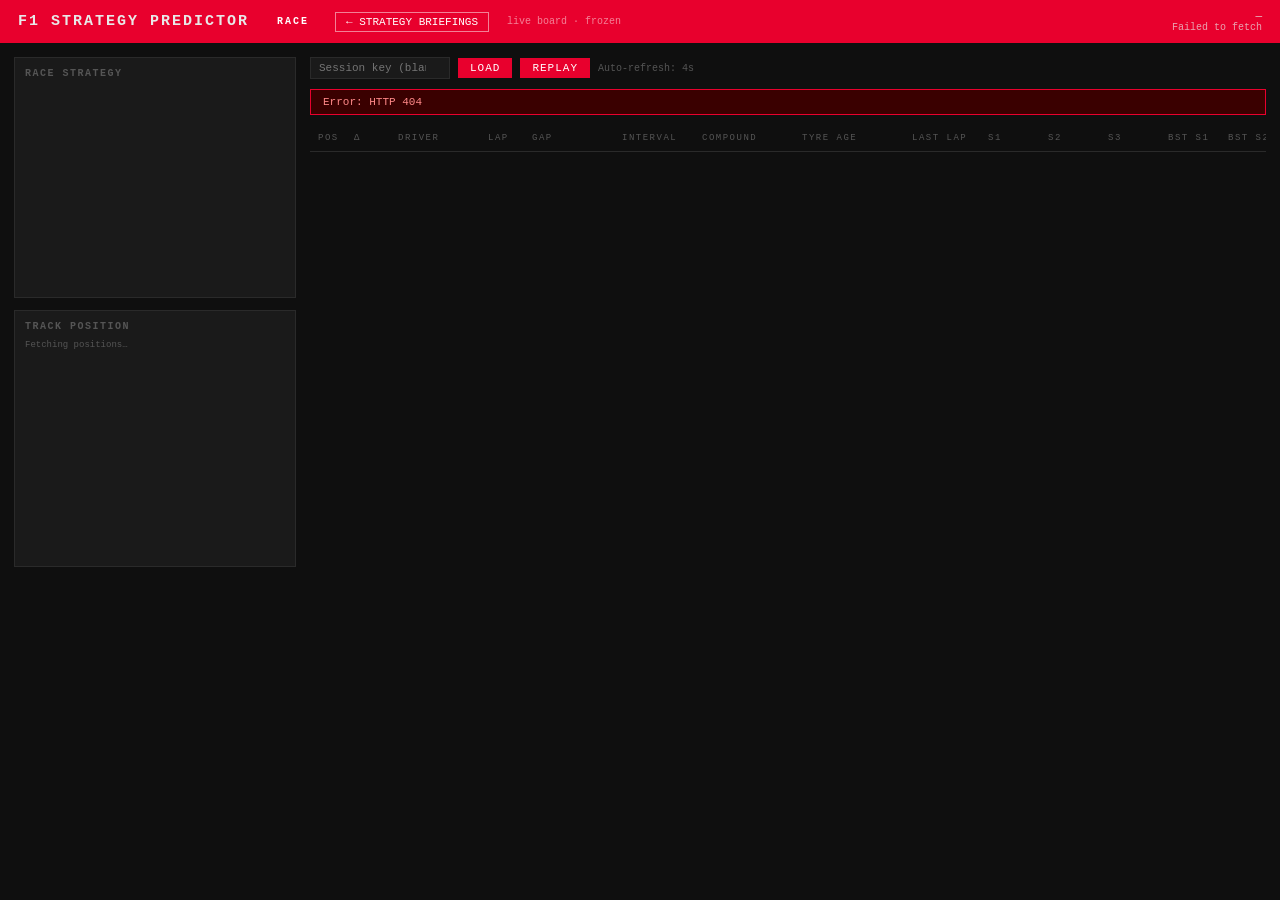
==== commit 7beace08: "Make strategy briefings the front door; freeze the live timing board Real-time timing already exists" ====
--- a/frontend/index.html
+++ b/frontend/index.html
@@ -365,7 +365,8 @@
   <div style="display:flex;align-items:center;gap:10px">
     <h1>F1 STRATEGY PREDICTOR</h1>
     <span id="mode-badge" class="mode-RACE">RACE</span>
-    <a href="/briefing.html" style="color:#fff;text-decoration:none;font-size:11px;border:1px solid rgba(255,255,255,0.5);padding:3px 10px;margin-left:8px">BRIEFINGS →</a>
+    <a href="/" style="color:#fff;text-decoration:none;font-size:11px;border:1px solid rgba(255,255,255,0.5);padding:3px 10px;margin-left:8px">← STRATEGY BRIEFINGS</a>
+    <span style="color:rgba(255,255,255,0.5);font-size:10px;margin-left:8px">live board · frozen</span>
   </div>
   <div style="text-align:right">
     <div id="session-label">—</div>
@@ -524,6 +525,8 @@
     sessionKey = val ? parseInt(val) : null;
     strategyFetched = false;
     predictLastLap = -1;
+    trackNoData = false;
+    locEmptyPolls = 0;
     fetchData().then(() => {
       if (currentMode === 'FP' || currentMode === 'QUALI') fetchLeftPanel(currentMode);
       else fetchAndDrawStrategies(true);
@@ -1196,6 +1199,8 @@
   // requestAnimationFrame loop eases them toward their latest target, so
   // movement reads as continuous motion instead of teleporting.
   const trackDots = {};      // driver_number → {x, y, tx, ty, colour, acronym}
+  let trackNoData = false;   // true once we conclude positions won't arrive (stop "Fetching…")
+  let locEmptyPolls = 0;     // consecutive empty /api/locations responses
   let lastDotFrame = 0;
 
   function setDotTargets(list) {
@@ -1238,14 +1243,15 @@
       const data = await res.json();
       const locs = data.locations || [];
       if (!locs.length) {
-        // no dots yet: don't leave the panel stuck on "Fetching positions…"
-        const el = document.getElementById('track-loading');
-        if (el && !Object.keys(trackDots).length) {
-          el.textContent = isLiveSession ? 'Fetching positions…'
-                                         : 'No track-position data for this session';
-        }
+        // No positions. Give it a short grace period, then conclude they won't
+        // arrive so paintTrack stops resetting the label to "Fetching…" every
+        // frame. Live sessions only expose position over MQTT (not this REST
+        // feed), so a live race legitimately gets no dots here.
+        if (!Object.keys(trackDots).length && ++locEmptyPolls >= 3) trackNoData = true;
         return;
       }
+      locEmptyPolls = 0;
+      trackNoData = false;
       setDotTargets(locs.map(l => ({
         driver_number: l.driver_number, track_x: l.x, track_y: l.y,
       })));
@@ -1263,7 +1269,10 @@
 
     const dots = Object.values(trackDots);
     if (!dots.length) {
-      if (loadingEl) loadingEl.textContent = 'Fetching positions…';
+      if (loadingEl) loadingEl.textContent = trackNoData
+        ? (isLiveSession ? 'Live track map unavailable (positions not published)'
+                         : 'No track-position data for this session')
+        : 'Fetching positions…';
       return;
     }
 
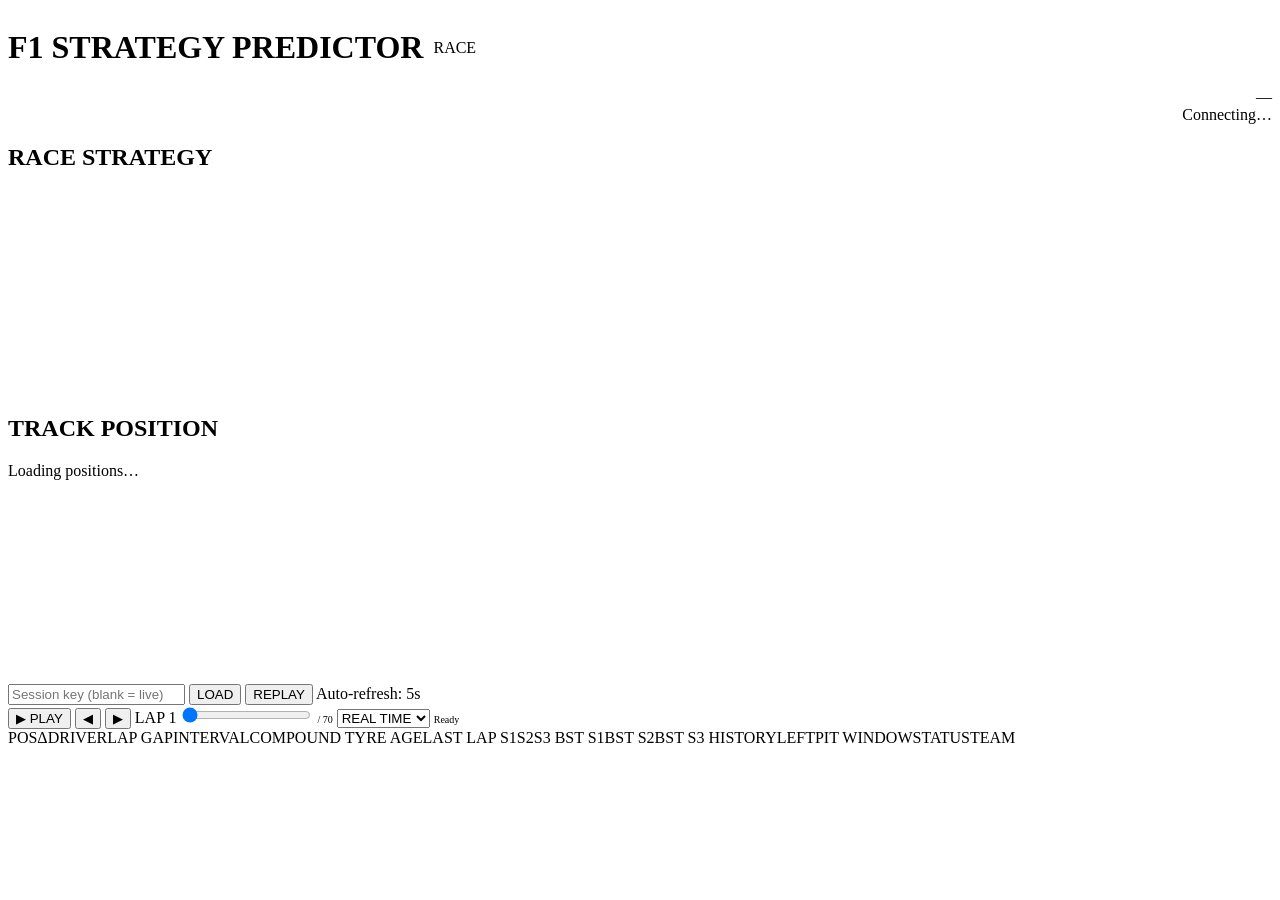
==== commit 7e353c32: "Refactor(frontend): extract inline CSS/JS from the two HTML monoliths index.html (1635 lines) and br" ====
--- a/frontend/index.html
+++ b/frontend/index.html
@@ -4,360 +4,7 @@
   <meta charset="UTF-8">
   <meta name="viewport" content="width=device-width, initial-scale=1.0">
   <title>F1 Strategy Predictor</title>
-  <style>
-    :root {
-      --bg: #0f0f0f;
-      --surface: #1a1a1a;
-      --border: #2a2a2a;
-      --text: #e8e8e8;
-      --muted: #555;
-      --red: #e8002d;
-      --green: #00d246;
-      --purple: #9b00ff;
-      --soft: #e8002d;
-      --medium: #ffd700;
-      --hard: #ffffff;
-      --inter: #39b54a;
-      --wet: #0067ff;
-    }
-    * { box-sizing: border-box; margin: 0; padding: 0; }
-    body { background: var(--bg); color: var(--text); font-family: 'Courier New', monospace; font-size: 12px; }
-
-    header {
-      background: var(--red);
-      padding: 10px 18px;
-      display: flex;
-      align-items: center;
-      justify-content: space-between;
-    }
-    header h1 { font-size: 15px; font-weight: 700; letter-spacing: 2px; }
-    #session-label { font-size: 11px; opacity: 0.85; }
-    #status { font-size: 10px; opacity: 0.7; }
-
-    .layout { display: flex; gap: 14px; padding: 14px; align-items: flex-start; }
-
-    /* ── left panel ── */
-    #left-panel {
-      flex: 0 0 280px;
-      display: flex;
-      flex-direction: column;
-      gap: 12px;
-    }
-
-    .panel-box {
-      background: var(--surface);
-      border: 1px solid var(--border);
-      padding: 10px;
-    }
-    .panel-box h2 { font-size: 10px; letter-spacing: 1.5px; color: var(--muted); margin-bottom: 8px; }
-
-    /* strategy chart */
-    #strategy-canvas { display: block; width: 260px; }
-    #strategy-ref { font-size: 9px; color: var(--muted); margin-bottom: 6px; }
-
-    /* track map */
-    #track-loading { font-size: 9px; color: var(--muted); margin-bottom: 4px; min-height: 12px; }
-    #track-canvas { display: block; width: 260px; height: 200px; }
-
-    /* ── main table ── */
-    .table-wrap { flex: 1; overflow-x: auto; }
-
-    #controls {
-      display: flex;
-      gap: 8px;
-      margin-bottom: 10px;
-      align-items: center;
-    }
-    #controls input {
-      background: var(--surface);
-      border: 1px solid var(--border);
-      color: var(--text);
-      padding: 4px 8px;
-      font-family: inherit;
-      font-size: 11px;
-      width: 140px;
-    }
-    #controls button {
-      background: var(--red);
-      border: none;
-      color: #fff;
-      padding: 4px 12px;
-      cursor: pointer;
-      font-family: inherit;
-      font-size: 11px;
-      letter-spacing: 1px;
-    }
-    #controls button:hover { opacity: 0.85; }
-    #auto-label { font-size: 10px; color: var(--muted); }
-
-    /* ── animated timing board ── */
-    .board-wrap { overflow-x: auto; }
-
-    .board-header {
-      display: grid;
-      grid-template-columns: var(--cols);
-      padding: 4px 0;
-      border-bottom: 1px solid var(--border);
-      white-space: nowrap;
-    }
-    .board-header span {
-      padding: 4px 8px;
-      font-size: 9px;
-      letter-spacing: 1.5px;
-      color: var(--muted);
-    }
-
-    /* rows container — position:relative so children can use translateY */
-    #board-rows {
-      position: relative;
-      min-height: 100px;
-    }
-
-    .board-row {
-      position: absolute;
-      left: 0; right: 0;
-      display: grid;
-      grid-template-columns: var(--cols);
-      border-bottom: 1px solid var(--border);
-      transition: transform 0.4s cubic-bezier(0.4, 0, 0.2, 1),
-                  opacity  0.3s ease;
-      white-space: nowrap;
-      align-items: center;
-    }
-    .board-row:hover { background: var(--surface); }
-    .board-row.retired { opacity: 0.4; }
-    .board-row.lapped  { color: #aaa; }
-
-    .board-row > div { padding: 6px 8px; overflow: hidden; text-overflow: ellipsis; }
-
-    .pos { color: var(--muted); }
-    .drv { font-weight: 700; font-size: 13px; }
-    .team-dot {
-      display: inline-block;
-      width: 3px; height: 14px;
-      border-radius: 1px;
-      margin-right: 6px;
-      vertical-align: middle;
-    }
-
-    .pos { color: var(--muted); }
-    .drv { font-weight: 700; font-size: 13px; }
-    .team-dot {
-      display: inline-block;
-      width: 3px;
-      height: 14px;
-      border-radius: 1px;
-      margin-right: 6px;
-      vertical-align: middle;
-    }
-
-    /* delta */
-    .delta-pos { color: var(--green); }
-    .delta-neg { color: var(--red); }
-    .delta-neu { color: var(--muted); }
-
-    /* compound */
-    .compound-pill {
-      display: inline-block;
-      padding: 1px 7px;
-      border-radius: 2px;
-      font-size: 9px;
-      font-weight: 700;
-      letter-spacing: 1px;
-    }
-    .SOFT    { background: var(--soft);  color: #fff; }
-    .MEDIUM  { background: var(--medium); color: #000; }
-    .HARD    { background: var(--hard); color: #000; }
-    .INTERMEDIATE { background: var(--inter); color: #000; }
-    .WET     { background: var(--wet); color: #fff; }
-    .UNKNOWN { background: #222; color: #777; }
-
-    /* tyre age bar — colour matches compound, opacity shows wear */
-    .age-bar-wrap { display: flex; align-items: center; gap: 6px; }
-    .age-bar { height: 4px; background: var(--border); border-radius: 2px; width: 60px; overflow: hidden; }
-    .age-bar-fill { height: 100%; border-radius: 2px; transition: width 0.5s ease, opacity 0.5s; }
-    .age-warn { color: #ff6b00; }
-    .age-crit { color: var(--red); }
-
-    /* sector cells */
-    .sector { font-variant-numeric: tabular-nums; }
-    .sector-pb  { color: var(--green); }
-    .sector-best { color: var(--purple); }
-
-    /* ── session mode badge ── */
-    #mode-badge {
-      display: inline-block;
-      padding: 2px 8px;
-      font-size: 10px;
-      font-weight: 700;
-      letter-spacing: 2px;
-      border-radius: 2px;
-      margin-left: 10px;
-      vertical-align: middle;
-    }
-    .mode-FP    { background: #0067ff; color: #fff; }
-    .mode-QUALI { background: #9b00ff; color: #fff; }
-    .mode-RACE  { background: var(--red); color: #fff; }
-    .mode-SPRINT { background: #ff6b00; color: #fff; }
-
-    /* ── tyre inventory ── */
-    #inventory-panel { font-size: 10px; }
-    .inv-row {
-      display: grid;
-      grid-template-columns: 38px 1fr 1fr 1fr;
-      padding: 4px 2px;
-      border-bottom: 1px solid var(--border);
-      align-items: center;
-      gap: 4px;
-    }
-    .inv-row:hover { background: var(--surface); }
-    .inv-header { color: var(--muted); font-size: 9px; letter-spacing: 1px; }
-    .inv-dots { display: flex; gap: 2px; flex-wrap: wrap; }
-    .inv-dot { width: 7px; height: 7px; border-radius: 50%; }
-    .inv-dot.new  { opacity: 1; }
-    .inv-dot.used { opacity: 0.2; }
-
-    /* ── FP stint panel ── */
-    #fp-panel { overflow-y: auto; max-height: 420px; }
-    .fp-driver { margin-bottom: 10px; }
-    .fp-driver-header {
-      display: flex; align-items: center; gap: 8px;
-      padding: 4px 0; border-bottom: 1px solid var(--border);
-      font-size: 11px;
-    }
-    .fp-driver-name { font-weight: 700; font-size: 12px; min-width: 36px; }
-    .fp-best { color: var(--green); font-size: 10px; }
-    .fp-race-sim-badge {
-      background: #ff6b00; color: #fff;
-      font-size: 8px; padding: 1px 5px; border-radius: 2px;
-      letter-spacing: 1px;
-    }
-    .fp-stint {
-      display: flex; gap: 6px; align-items: center;
-      padding: 3px 0 3px 12px; border-bottom: 1px solid #1e1e1e;
-      font-size: 10px;
-    }
-    .fp-stint-laps { color: var(--muted); font-size: 9px; }
-
-    /* ── Quali left panel ── */
-    #quali-panel { font-size: 11px; }
-    .quali-row {
-      display: grid;
-      grid-template-columns: 28px 42px 80px 72px 72px 60px;
-      padding: 5px 4px;
-      border-bottom: 1px solid var(--border);
-      align-items: center;
-    }
-    .quali-row:hover { background: var(--surface); }
-    .quali-header { color: var(--muted); font-size: 9px; letter-spacing: 1px; }
-    .q-pos { color: var(--muted); }
-    .q-gap { color: var(--muted); font-size: 10px; }
-    .q-best { font-variant-numeric: tabular-nums; }
-    .q-theo { color: var(--purple); font-size: 10px; font-variant-numeric: tabular-nums; }
-
-    /* pit status */
-    .status-OK      { color: #00d246; }
-    .status-SOON    { color: #ff6b00; font-weight: 700; }
-    .status-OVERDUE { color: #e8002d; font-weight: 700; animation: pulse 1s infinite; }
-    @keyframes pulse { 0%,100% { opacity:1; } 50% { opacity:0.5; } }
-
-    /* prediction panel */
-    .pred-rows { display: flex; flex-direction: column; gap: 3px; }
-    .pred-row {
-      display: grid;
-      grid-template-columns: 26px 26px 36px 34px 52px 1fr;
-      gap: 4px; align-items: center;
-      font-size: 10px; padding: 2px 0;
-      border-bottom: 1px solid #1d1d1d;
-    }
-    .pred-pos    { color: var(--text); font-weight: bold; }
-    .pred-up     { color: var(--green); font-size: 9px; }
-    .pred-down   { color: var(--red); font-size: 9px; }
-    .pred-neu    { color: #444; }
-    .pred-name   { font-weight: bold; }
-    .pred-win    { color: var(--green); }
-    .pred-win.dim{ color: #333; }
-    .pred-range  { color: var(--muted); }
-    .pred-strategy { display: flex; gap: 3px; flex-wrap: wrap; }
-    .pred-pit    { padding: 0 3px; border-radius: 2px; font-size: 9px; background: #222; }
-    .pred-pit.SOFT   { color: var(--soft); }
-    .pred-pit.MEDIUM { color: var(--medium); }
-    .pred-pit.HARD   { color: var(--hard); }
-    .pred-stay   { color: var(--muted); font-size: 9px; }
-    .pred-uc {
-      grid-column: 1 / -1;
-      color: var(--medium); font-size: 9px;
-      padding: 1px 0 3px 26px;
-    }
-
-    /* stint history dots */
-    .stint-history { display: flex; gap: 3px; }
-    .stint-dot { width: 7px; height: 7px; border-radius: 50%; }
-    .stint-dot.SOFT         { background: var(--soft); }
-    .stint-dot.MEDIUM       { background: var(--medium); }
-    .stint-dot.HARD         { background: var(--hard); }
-    .stint-dot.INTERMEDIATE { background: var(--inter); }
-    .stint-dot.WET          { background: var(--wet); }
-
-    /* ── replay bar ── */
-    #replay-bar {
-      display: none;
-      background: var(--surface);
-      border: 1px solid var(--border);
-      padding: 8px 12px;
-      margin-bottom: 10px;
-      display: none;
-      align-items: center;
-      gap: 10px;
-      flex-wrap: wrap;
-    }
-    #replay-bar.active { display: flex; }
-    #replay-bar button {
-      background: var(--red);
-      border: none;
-      color: #fff;
-      padding: 3px 10px;
-      cursor: pointer;
-      font-family: inherit;
-      font-size: 11px;
-    }
-    #replay-bar button:hover { opacity: 0.85; }
-    #lap-slider { flex: 1; min-width: 120px; accent-color: var(--red); }
-    #lap-display { font-size: 12px; font-weight: 700; min-width: 60px; }
-    #replay-speed { background: var(--surface); border: 1px solid var(--border); color: var(--text); font-family: inherit; font-size: 11px; padding: 2px 6px; }
-    #replay-mode-btn { font-size: 10px; letter-spacing: 1px; }
-
-    #error-banner {
-      display: none;
-      background: #3a0000;
-      border: 1px solid var(--red);
-      color: #ff8888;
-      padding: 6px 12px;
-      margin-bottom: 10px;
-      font-size: 11px;
-    }
-
-    /* Rows must match the header's grid width (not the visible viewport)
-       so horizontal scrolling keeps columns aligned on narrow screens */
-    .board-row { right: auto; width: max-content; min-width: 100%; }
-
-    /* ── mobile ── */
-    @media (max-width: 760px) {
-      header { flex-wrap: wrap; gap: 4px; padding: 8px 10px; }
-      .layout { flex-direction: column; padding: 8px; gap: 10px; }
-      #left-panel {
-        flex: 1 1 auto; width: 100%;
-        flex-direction: row; flex-wrap: wrap;
-      }
-      .panel-box { flex: 1 1 300px; min-width: 0; box-sizing: border-box; }
-      #strategy-canvas, #track-canvas { max-width: 100%; }
-      .table-wrap { width: 100%; }
-      .board-wrap { -webkit-overflow-scrolling: touch; }
-      #controls { flex-wrap: wrap; }
-      #controls input { max-width: 140px; }
-      #replay-bar { flex-wrap: wrap; gap: 6px; }
-    }
-  </style>
+  <link rel="stylesheet" href="/index.css">
 </head>
 <body>
 
@@ -461,1175 +108,6 @@
   </div>
 </div>
 
-<script>
-  // Column configs per session mode
-  const MODE_COLS = {
-    RACE:   '36px 44px 90px 44px 90px 80px 100px 110px 76px 60px 60px 60px 60px 60px 60px 70px 80px 100px 80px 130px',
-    FP:     '36px 90px 110px 120px 80px 80px 76px 62px 62px 62px 70px 120px',
-    QUALI:  '36px 90px 110px 72px 80px 62px 62px 62px 76px 120px',
-    SPRINT: '36px 44px 90px 44px 90px 80px 100px 110px 76px 60px 60px 60px 70px 130px',
-  };
-  const MODE_HEADERS = {
-    RACE:   ['POS','Δ','DRIVER','LAP','GAP','INTERVAL','COMPOUND','TYRE AGE','LAST LAP','S1','S2','S3','BST S1','BST S2','BST S3','HISTORY','LEFT','PIT WINDOW','STATUS','TEAM'],
-    FP:     ['POS','DRIVER','COMPOUND','TYRE AGE','BEST LAP','LAST LAP','DEG/LAP','S1','S2','S3','HISTORY','TEAM'],
-    QUALI:  ['POS','DRIVER','COMPOUND','GAP','BEST LAP','S1','S2','S3','THEORY','TEAM'],
-    SPRINT: ['POS','Δ','DRIVER','LAP','GAP','INTERVAL','COMPOUND','TYRE AGE','LAST LAP','S1','S2','S3','STATUS','TEAM'],
-  };
-
-  let currentMode = 'RACE';
-
-  function setMode(mode) {
-    if (!MODE_COLS[mode]) mode = 'RACE';
-    currentMode = mode;
-    const cols = MODE_COLS[mode];
-    document.documentElement.style.setProperty('--cols', cols);
-
-    // Update header
-    const header = document.querySelector('.board-header');
-    header.innerHTML = MODE_HEADERS[mode].map(h => `<span>${h}</span>`).join('');
-
-    // Update mode badge
-    const badge = document.getElementById('mode-badge');
-    badge.textContent = mode;
-    badge.className = `mode-${mode}`;
-
-    // Show/hide left panels
-    document.getElementById('panel-race-strategy').style.display =
-      (mode === 'RACE' || mode === 'SPRINT') ? '' : 'none';
-    document.getElementById('panel-fp').style.display =
-      mode === 'FP' ? '' : 'none';
-    document.getElementById('panel-quali').style.display =
-      mode === 'QUALI' ? '' : 'none';
-    document.getElementById('panel-inventory').style.display =
-      (mode === 'FP' || mode === 'RACE' || mode === 'SPRINT') ? '' : 'none';
-    document.getElementById('panel-predict').style.display =
-      (mode === 'RACE' || mode === 'SPRINT') ? '' : 'none';
-
-    // Clear row cache when switching modes
-    Object.keys(rowMap).forEach(k => { rowMap[k].remove(); delete rowMap[k]; });
-    document.getElementById('board-rows').style.height = '0';
-  }
-
-  document.documentElement.style.setProperty('--cols', MODE_COLS.RACE);
-
-  let sessionKey = null;
-  let countdown = 5;
-  let lastData = null;
-  let overallBest = { s1: null, s2: null, s3: null };
-
-  const ROW_H = 34; // px — must match padding + line-height
-  const MAX_TYRE_LIFE = { SOFT: 25, MEDIUM: 40, HARD: 55, INTERMEDIATE: 30, WET: 40 };
-
-  function loadSession() {
-    const val = document.getElementById('session-input').value.trim();
-    sessionKey = val ? parseInt(val) : null;
-    strategyFetched = false;
-    predictLastLap = -1;
-    trackNoData = false;
-    locEmptyPolls = 0;
-    fetchData().then(() => {
-      if (currentMode === 'FP' || currentMode === 'QUALI') fetchLeftPanel(currentMode);
-      else fetchAndDrawStrategies(true);
-    });
-  }
-
-  async function fetchData() {
-    const url = sessionKey ? `/api/live?session_key=${sessionKey}` : `/api/live`;
-    try {
-      const res = await fetch(url);
-      if (!res.ok) throw new Error(`HTTP ${res.status}`);
-      const data = await res.json();
-      lastData = data;
-      computeOverallBest(data.drivers);
-      render(data);
-      document.getElementById('error-banner').style.display = 'none';
-    } catch (e) {
-      showError(e.message);
-    }
-    countdown = 5;
-  }
-
-  // Compound colours (match CSS vars)
-  const COMPOUND_COLOUR = {
-    SOFT: '#e8002d', MEDIUM: '#ffd700', HARD: '#ffffff',
-    INTERMEDIATE: '#39b54a', WET: '#0067ff', UNKNOWN: '#555'
-  };
-
-  // Live sector state — only used during a live (non-replay, non-historical) session
-  let liveSectors = {};
-  let isLiveSession = false;  // set true only when session is currently running
-
-  async function fetchSectors() {
-    if (replayMode || !isLiveSession) return;
-    const url = sessionKey ? `/api/sectors?session_key=${sessionKey}` : `/api/sectors`;
-    try {
-      const res = await fetch(url);
-      if (!res.ok) return;
-      const data = await res.json();
-      // Empty object = historical session (server signals this)
-      if (Object.keys(data).length === 0) { isLiveSession = false; return; }
-      liveSectors = data;
-      updateSectorCells();
-    } catch(e) {}
-  }
-
-  async function fetchIntervals() {
-    // In replay mode: intervals come from the full state render (already correct per lap)
-    // In live mode: poll separately for sub-5s updates
-    if (replayMode || !isLiveSession) return;
-    const url = sessionKey
-      ? `/api/intervals_live?session_key=${sessionKey}`
-      : `/api/intervals_live`;
-    try {
-      const res = await fetch(url);
-      if (!res.ok) return;
-      const data = await res.json();
-      updateIntervalCells(data);
-    } catch(e) {}
-  }
-
-  // Sector cells: show S1/S2/S3 as they complete, yellow = in progress
-  function updateSectorCells() {
-    for (const [numStr, sec] of Object.entries(liveSectors)) {
-      const row = rowMap[parseInt(numStr)];
-      if (!row) continue;
-      const s1Cell = row.querySelector('.live-s1');
-      const s2Cell = row.querySelector('.live-s2');
-      const s3Cell = row.querySelector('.live-s3');
-      if (!s1Cell) continue;
-
-      // S1
-      if (sec.s1 != null) {
-        s1Cell.textContent = sec.s1.toFixed(3);
-        s1Cell.style.color = sec.complete || sec.s2 != null ? '' : '#ffd700';
-      } else {
-        s1Cell.textContent = '…';
-        s1Cell.style.color = '#ffd700';
-      }
-      // S2
-      if (s2Cell) {
-        if (sec.s2 != null) {
-          s2Cell.textContent = sec.s2.toFixed(3);
-          s2Cell.style.color = sec.complete || sec.s3 != null ? '' : '#ffd700';
-        } else if (sec.s1 != null) {
-          s2Cell.textContent = '…';
-          s2Cell.style.color = '#ffd700';
-        }
-      }
-      // S3
-      if (s3Cell) {
-        if (sec.s3 != null) {
-          s3Cell.textContent = sec.s3.toFixed(3);
-          s3Cell.style.color = sec.complete ? '' : '#ffd700';
-        } else if (sec.s2 != null) {
-          s3Cell.textContent = '…';
-          s3Cell.style.color = '#ffd700';
-        }
-      }
-    }
-  }
-
-  // Gap/interval cells: direct patch without full re-render
-  function updateIntervalCells(liveData) {
-    for (const [numStr, iv] of Object.entries(liveData)) {
-      const row = rowMap[parseInt(numStr)];
-      if (!row) continue;
-      const gapCell = row.querySelector('.live-gap');
-      const ivlCell = row.querySelector('.live-ivl');
-      if (!gapCell || !ivlCell) continue;
-
-      const gap = iv.gap_to_leader;
-      const ivl = iv.interval;
-
-      // Flash yellow briefly to show data changed
-      gapCell.style.transition = 'color 0.3s';
-      if (typeof gap === 'string' && gap.toUpperCase().includes('LAP')) {
-        gapCell.textContent = gap;
-        gapCell.style.color = '#aaa';
-      } else if (typeof gap === 'number') {
-        const newText = gap > 0 ? `+${gap.toFixed(3)}` : 'LEADER';
-        if (gapCell.textContent !== newText) {
-          gapCell.style.color = '#ffd700';
-          gapCell.textContent = newText;
-          setTimeout(() => { gapCell.style.color = ''; }, 600);
-        }
-      }
-
-      if (typeof ivl === 'number' && ivlCell) {
-        const newIvl = ivl > 0 ? `+${ivl.toFixed(3)}` : '—';
-        if (ivlCell.textContent !== newIvl) {
-          ivlCell.style.color = '#ffd700';
-          ivlCell.textContent = newIvl;
-          setTimeout(() => { ivlCell.style.color = ''; }, 600);
-        }
-      }
-    }
-  }
-
-  // Poll every 2s — only fires during live sessions
-  setInterval(fetchSectors, 2000);
-  setInterval(fetchIntervals, 2000);
-  setInterval(fetchLocations, 2000);
-
-  function computeOverallBest(drivers) {
-    overallBest = { s1: null, s2: null, s3: null };
-    for (const d of drivers) {
-      const bs = d.best_sectors;
-      if (bs.s1 && (overallBest.s1 === null || bs.s1 < overallBest.s1)) overallBest.s1 = bs.s1;
-      if (bs.s2 && (overallBest.s2 === null || bs.s2 < overallBest.s2)) overallBest.s2 = bs.s2;
-      if (bs.s3 && (overallBest.s3 === null || bs.s3 < overallBest.s3)) overallBest.s3 = bs.s3;
-    }
-  }
-
-  function sectorDiv(value, personalBest, overallFastest) {
-    if (value == null) return '<div class="sector">—</div>';
-    const fmt = value.toFixed(3);
-    const isPurple = overallFastest != null && Math.abs(value - overallFastest) < 0.001;
-    const isGreen  = !isPurple && personalBest != null && Math.abs(value - personalBest) < 0.001;
-    const cls = isPurple ? 'sector sector-best' : isGreen ? 'sector sector-pb' : 'sector';
-    return `<div class="${cls}">${fmt}</div>`;
-  }
-
-  // driver_number → absolutely-positioned .board-row div
-  const rowMap = {};
-
-  function render(data) {
-    const s = data.session;
-    const up = data.upcoming;
-    document.getElementById('session-label').textContent =
-      `${s.country_name} — ${s.session_name} (${s.year})` +
-      (up ? `  ·  NEXT: ${up.country_name} ${up.session_name} ${(up.date_start || '').slice(5, 16).replace('T', ' ')} UTC` : '');
-    document.getElementById('status').textContent = data.drivers.length
-      ? `Updated ${new Date().toLocaleTimeString()}`
-      : 'Session live — waiting for first timing data…';
-
-    // Determine if this is a live (currently running) session
-    if (s.date_end) {
-      const endDt = new Date(s.date_end);
-      isLiveSession = (Date.now() - endDt.getTime()) < 5 * 60 * 1000;
-    }
-
-    // Switch layout if mode changed
-    const newMode = data.session_mode || 'RACE';
-    if (newMode !== currentMode) {
-      setMode(newMode);
-      fetchLeftPanel(newMode);
-    }
-
-    const container = document.getElementById('board-rows');
-    const seen = new Set();
-
-    // Dispatch to mode-specific row builder
-    const buildRow = currentMode === 'FP' ? buildFPRow
-                   : currentMode === 'QUALI' ? buildQualiRow
-                   : buildRaceRow;
-
-    data.drivers.forEach((d, index) => {
-      seen.add(d.driver_number);
-      const innerHTML = buildRow(d);
-      const rowClass  = buildRowClass(d);
-
-      let row = rowMap[d.driver_number];
-      if (!row) {
-        row = document.createElement('div');
-        row.className = 'board-row';
-        row.style.transform = `translateY(${index * ROW_H}px)`;
-        container.appendChild(row);
-        rowMap[d.driver_number] = row;
-      }
-      row.className = rowClass;
-      row.innerHTML = innerHTML;
-      row.style.transform = `translateY(${index * ROW_H}px)`;
-    });
-
-    // Update container height and remove gone drivers
-    container.style.height = `${data.drivers.length * ROW_H}px`;
-    for (const num of Object.keys(rowMap)) {
-      if (!seen.has(parseInt(num))) {
-        rowMap[num].remove();
-        delete rowMap[num];
-      }
-    }
-
-    drawTrackMap(data.drivers, s.session_key);
-
-    // Prediction panel: refetch when the leader's lap changes (max 1/lap)
-    if (currentMode === 'RACE' || currentMode === 'SPRINT') {
-      const leaderLap = Math.max(...data.drivers.map(d => d.current_lap || 0));
-      fetchPredictions(leaderLap);
-    }
-  }
-
-  // ── Prediction panel ──────────────────────────────────────────────────────
-  let predictLastLap = -1;
-  let predictInFlight = false;
-
-  async function fetchPredictions(leaderLap) {
-    if (predictInFlight || leaderLap === predictLastLap) return;
-    predictInFlight = true;
-    try {
-      const url = sessionKey
-        ? `/api/predict?session_key=${sessionKey}${replayMode ? `&lap=${leaderLap}` : ''}`
-        : `/api/predict`;
-      const res = await fetch(url);
-      if (!res.ok) return;
-      const data = await res.json();
-      predictLastLap = leaderLap;
-      renderPredictions(data);
-    } catch(e) {} finally {
-      predictInFlight = false;
-    }
-  }
-
-  function renderPredictions(data) {
-    // Ensure panel is visible (setMode may not have fired if page loaded in RACE mode)
-    document.getElementById('panel-predict').style.display = '';
-    const el = document.getElementById('predict-panel');
-    const forecasts = data.forecasts || [];
-    if (!forecasts.length) {
-      el.innerHTML = '<div style="color:var(--muted)">Race finished — no prediction</div>';
-      return;
-    }
-
-    const scActive = (data.sc_events || []).some(e =>
-      e.start_lap <= data.lap && data.lap <= e.end_lap + 1);
-    document.getElementById('predict-lap').innerHTML = scActive
-      ? `LAP ${data.lap}/${data.total_laps} · <span style="color:var(--medium)">⚠ SC — CHEAP PIT WINDOW</span>`
-      : `LAP ${data.lap}/${data.total_laps} · SC ${(data.sc_probability_remaining*100).toFixed(0)}%`;
-
-    let html = '<div class="pred-rows">';
-    forecasts.slice(0, 10).forEach(f => {
-      const delta = f.current_position - f.predicted_position;
-      const deltaHTML = delta > 0 ? `<span class="pred-up">▲${delta}</span>`
-                      : delta < 0 ? `<span class="pred-down">▼${-delta}</span>`
-                      : `<span class="pred-neu">—</span>`;
-      const winPct = (f.win_probability * 100);
-      const winHTML = winPct >= 1
-        ? `<span class="pred-win">${winPct.toFixed(0)}%</span>`
-        : `<span class="pred-win dim">·</span>`;
-      const pits = (f.strategy.pits_remaining || []);
-      const pitHTML = pits.length
-        ? pits.map(p => `<span class="pred-pit ${p.compound}">${p.compound[0]}@${p.lap}</span>`).join(' ')
-        : `<span class="pred-stay">stays out</span>`;
-      const ucHTML = (f.undercut && f.undercut.viable)
-        ? `<div class="pred-uc">⚡ undercut ${f.undercut.target}: ${f.undercut.recommendation}</div>` : '';
-
-      html += `<div class="pred-row">
-        <span class="pred-pos">P${f.predicted_position}</span>
-        ${deltaHTML}
-        <span class="pred-name">${f.acronym}</span>
-        ${winHTML}
-        <span class="pred-range">P${f.position_range[0]}–${f.position_range[1]}</span>
-        <span class="pred-strategy">${pitHTML}</span>
-      </div>${ucHTML}`;
-    });
-    html += '</div>';
-    el.innerHTML = html;
-  }
-
-  // ── Row class helper ────────────────────────────────────────────────────
-  function buildRowClass(d) {
-    if (currentMode === 'FP' || currentMode === 'QUALI') return 'board-row';
-    const isRetired = d.retired === true;
-    const isLapped  = typeof d.gap_to_leader === 'string' && d.gap_to_leader.includes('LAP');
-    return 'board-row' + (isRetired ? ' retired' : isLapped ? ' lapped' : '');
-  }
-
-  // ── Shared tyre age bar ─────────────────────────────────────────────────
-  function tyreAgeBar(compound, age) {
-    const maxLife = MAX_TYRE_LIFE[compound] || 40;
-    const agePct  = Math.min(100, Math.round((age / maxLife) * 100));
-    const ageClass = agePct > 85 ? 'age-crit' : agePct > 65 ? 'age-warn' : '';
-    const barColor = COMPOUND_COLOUR[compound] || '#888';
-    const wearOpacity = Math.max(0.35, 1 - agePct / 130).toFixed(2);
-    return `<div class="age-bar-wrap">
-      <span class="${ageClass}">${age}L</span>
-      <div class="age-bar"><div class="age-bar-fill" style="width:${agePct}%;background:${barColor};opacity:${wearOpacity}"></div></div>
-    </div>`;
-  }
-
-  // ── RACE row ────────────────────────────────────────────────────────────
-  function buildRaceRow(d) {
-    const isRetired = d.retired === true;
-    const isLapped  = typeof d.gap_to_leader === 'string' && d.gap_to_leader.includes('LAP');
-    const compound  = d.compound || 'UNKNOWN';
-    const age       = d.tyre_age ?? 0;
-    const colour    = (d.team_colour || 'ffffff').replace('#','');
-    const bs        = d.best_sectors || {};
-    const partial   = liveSectors[d.driver_number];
-    const ls = (partial && !partial.complete)
-      ? { s1: partial.s1, s2: partial.s2, s3: partial.s3 }
-      : (d.last_sectors || {});
-    const historyDots = (d.stints || []).map(st =>
-      `<div class="stint-dot ${st.compound}" title="${st.compound} L${st.lap_start}–${st.lap_end ?? '?'}"></div>`
-    ).join('');
-    const posHTML = isRetired
-      ? `<div><span style="color:#e8002d;font-size:9px;letter-spacing:1px">RET</span></div>`
-      : `<div class="pos">${d.position ?? '—'}</div>`;
-    const delta = d.positions_delta;
-    let deltaHTML = '<div class="delta-neu">—</div>';
-    if (!isRetired && delta != null) {
-      if (delta > 0)      deltaHTML = `<div class="delta-pos">▲${delta}</div>`;
-      else if (delta < 0) deltaHTML = `<div class="delta-neg">▼${Math.abs(delta)}</div>`;
-      else                deltaHTML = `<div class="delta-neu">●</div>`;
-    }
-    const gapText  = d.gap_to_leader ?? '—';
-    const ivlText  = d.interval ?? '—';
-    const gapStyle = isLapped ? 'color:#aaa' : isRetired ? 'color:#e8002d' : '';
-    return `
-      ${posHTML}${deltaHTML}
-      <div class="drv"><span class="team-dot" style="background:#${colour}"></span>${d.acronym}</div>
-      <div>${d.current_lap}</div>
-      <div class="sector live-gap" style="${gapStyle}">${gapText}</div>
-      <div class="sector live-ivl">${isRetired ? '—' : ivlText}</div>
-      <div><span class="compound-pill ${compound}">${compound}</span></div>
-      <div>${tyreAgeBar(compound, age)}</div>
-      <div class="sector">${d.last_lap_time ? formatTime(d.last_lap_time) : '—'}</div>
-      <div class="sector live-s1">${ls.s1 != null ? ls.s1.toFixed(3) : '—'}</div>
-      <div class="sector live-s2">${ls.s2 != null ? ls.s2.toFixed(3) : '—'}</div>
-      <div class="sector live-s3">${ls.s3 != null ? ls.s3.toFixed(3) : '—'}</div>
-      <div class="sector">${bs.s1 ? bs.s1.toFixed(3) : '—'}</div>
-      <div class="sector">${bs.s2 ? bs.s2.toFixed(3) : '—'}</div>
-      <div class="sector">${bs.s3 ? bs.s3.toFixed(3) : '—'}</div>
-      <div><div class="stint-history">${historyDots}</div></div>
-      <div class="sector">${d.laps_remaining != null ? d.laps_remaining + 'L' : '—'}</div>
-      <div class="sector" style="font-size:10px">${d.pit_earliest != null ? 'L'+d.pit_earliest+'–'+d.pit_latest : '—'}</div>
-      <div class="status-${d.status || 'OK'}">${d.status || '—'}</div>
-      <div style="color:var(--muted);font-size:11px">${d.team}</div>`;
-  }
-
-  // ── FP row ──────────────────────────────────────────────────────────────
-  function buildFPRow(d) {
-    const compound = d.compound || 'UNKNOWN';
-    const age      = d.tyre_age ?? 0;
-    const colour   = (d.team_colour || 'ffffff').replace('#','');
-    const ls       = d.last_sectors || {};
-    const bs       = d.best_sectors || {};
-
-    // Compute best and avg from lap_times array — filter out outliers (>110% of best)
-    const allLaps = (d.lap_times || []).map(([, t]) => t).filter(t => t < 600);
-    const bestLap = allLaps.length ? Math.min(...allLaps) : null;
-    const cleanLaps = bestLap ? allLaps.filter(t => t <= bestLap * 1.08) : [];
-    const avgLap  = cleanLaps.length > 1
-      ? cleanLaps.reduce((a, b) => a + b, 0) / cleanLaps.length
-      : null;
-
-    // Current stint laps for avg-on-tyre
-    const stint = d.stints && d.stints[d.stints.length - 1];
-    const stintLaps = stint
-      ? (d.lap_times || []).filter(([l]) => l >= stint.lap_start && (!stint.lap_end || l <= stint.lap_end)).map(([,t]) => t).filter(t => t < 600)
-      : [];
-    const stintClean = stintLaps.filter(t => t <= (bestLap || 999) * 1.08);
-    const stintAvg = stintClean.length > 1
-      ? stintClean.reduce((a,b) => a+b, 0) / stintClean.length
-      : null;
-
-    const historyDots = (d.stints || []).map(st =>
-      `<div class="stint-dot ${st.compound}" title="${st.compound} age ${st.tyre_age_at_start}L"></div>`
-    ).join('');
-
-    // Best sectors for S1/S2/S3 in FP
-    const s1 = bs.s1 ?? ls.s1;
-    const s2 = bs.s2 ?? ls.s2;
-    const s3 = bs.s3 ?? ls.s3;
-
-    // DEG rate for current compound
-    const driverDeg = fpDegRates[d.driver_number] || {};
-    const degRate   = driverDeg[compound];
-    let degHTML = '<div class="sector" style="color:var(--muted)">—</div>';
-    if (degRate != null) {
-      const sign = degRate > 0 ? '+' : '';
-      const col  = degRate > 0.15 ? '#e8002d'
-                 : degRate > 0.06 ? '#ff6b00'
-                 : degRate > 0    ? '#ffd700'
-                 : 'var(--green)';  // improving = green
-      degHTML = `<div class="sector" style="color:${col}">${sign}${degRate.toFixed(3)}s/L</div>`;
-    }
-
-    return `
-      <div class="pos">${d.position ?? '—'}</div>
-      <div class="drv"><span class="team-dot" style="background:#${colour}"></span>${d.acronym}</div>
-      <div><span class="compound-pill ${compound}">${compound}</span></div>
-      <div>${tyreAgeBar(compound, age)}</div>
-      <div class="sector" style="color:var(--green)">${bestLap ? formatTime(bestLap) : '—'}</div>
-      <div class="sector">${d.last_lap_time ? formatTime(d.last_lap_time) : '—'}</div>
-      ${degHTML}
-      <div class="sector live-s1">${s1 != null ? s1.toFixed(3) : '—'}</div>
-      <div class="sector live-s2">${s2 != null ? s2.toFixed(3) : '—'}</div>
-      <div class="sector live-s3">${s3 != null ? s3.toFixed(3) : '—'}</div>
-      <div><div class="stint-history">${historyDots}</div></div>
-      <div style="color:var(--muted);font-size:11px;overflow:hidden;text-overflow:ellipsis">${d.team}</div>`;
-  }
-
-  // ── QUALI row ───────────────────────────────────────────────────────────
-  function buildQualiRow(d) {
-    const colour   = (d.team_colour || 'ffffff').replace('#','');
-    const compound = d.compound || 'SOFT';
-    const bs       = d.best_sectors || {};
-    const ls       = d.last_sectors || {};
-
-    // Best lap = minimum clean lap time
-    const allLaps = (d.lap_times || []).map(([, t]) => t).filter(t => t < 200 && t > 50);
-    const bestLap = allLaps.length ? Math.min(...allLaps) : d.last_lap_time;
-
-    // Gap to leader from the sorted position (position 1 = 0 gap)
-    const gap = d.gap_to_leader;
-    const gapText = (!gap || gap === 'LEADER') ? '—' : gap;
-
-    // Best S1/S2/S3 (personal bests across all laps)
-    const s1 = bs.s1 ?? ls.s1;
-    const s2 = bs.s2 ?? ls.s2;
-    const s3 = bs.s3 ?? ls.s3;
-    const theo = (s1 && s2 && s3) ? (s1 + s2 + s3).toFixed(3) : '—';
-
-    return `
-      <div class="pos">${d.position ?? '—'}</div>
-      <div class="drv"><span class="team-dot" style="background:#${colour}"></span>${d.acronym}</div>
-      <div><span class="compound-pill ${compound}">${compound}</span></div>
-      <div class="sector live-gap" style="color:var(--muted)">${gapText}</div>
-      <div class="sector" style="color:var(--green)">${bestLap ? formatTime(bestLap) : '—'}</div>
-      <div class="sector live-s1">${s1 != null ? s1.toFixed(3) : '—'}</div>
-      <div class="sector live-s2">${s2 != null ? s2.toFixed(3) : '—'}</div>
-      <div class="sector live-s3">${s3 != null ? s3.toFixed(3) : '—'}</div>
-      <div class="sector" style="color:var(--purple)">${theo}</div>
-      <div style="color:var(--muted);font-size:11px;overflow:hidden;text-overflow:ellipsis">${d.team}</div>`;
-  }
-
-  // ── Left panel loader ───────────────────────────────────────────────────
-  // FP deg rates keyed by driver_number → compound → rate
-  let fpDegRates = {};
-
-  async function fetchLeftPanel(mode) {
-    if (!sessionKey) return;
-    // Always fetch tyre inventory for FP/Race
-    if (mode === 'FP' || mode === 'RACE' || mode === 'SPRINT') {
-      try {
-        const res = await fetch(`/api/tyre_inventory?session_key=${sessionKey}`);
-        if (res.ok) renderInventoryPanel(await res.json());
-      } catch(e) {}
-    }
-    if (mode === 'FP') {
-      try {
-        const res = await fetch(`/api/fp_analysis?session_key=${sessionKey}`);
-        if (!res.ok) return;
-        const data = await res.json();
-        // Store deg rates for use in row builder
-        fpDegRates = {};
-        for (const drv of data.drivers) {
-          fpDegRates[drv.driver_number] = drv.deg_rates || {};
-        }
-        renderFPPanel(data);
-      } catch(e) {}
-    } else if (mode === 'QUALI') {
-      try {
-        const res = await fetch(`/api/quali_analysis?session_key=${sessionKey}`);
-        if (!res.ok) return;
-        renderQualiPanel(await res.json());
-      } catch(e) {}
-    }
-  }
-
-  function renderInventoryPanel(data) {
-    document.getElementById('panel-inventory').style.display = '';
-    const el = document.getElementById('inventory-panel');
-    const sessions = (data.sessions_counted || []).join(' + ');
-    el.innerHTML = `<div style="font-size:9px;color:var(--muted);margin-bottom:6px">After: ${sessions}</div>
-      <div class="inv-row inv-header">
-        <span>DRV</span><span>SOFT</span><span>MED</span><span>HARD</span>
-      </div>`;
-
-    // Sort by least soft remaining (most at risk in quali)
-    const sorted = [...data.drivers].sort((a,b) =>
-      a.inventory.SOFT.remaining - b.inventory.SOFT.remaining
-    );
-
-    for (const drv of sorted) {
-      const colour = (drv.team_colour || 'ffffff').replace('#','');
-      const inv = drv.inventory;
-
-      const dots = (compound, col) => {
-        const { remaining, total } = inv[compound];
-        let html = '';
-        for (let i = 0; i < total; i++) {
-          html += `<div class="inv-dot ${i < remaining ? 'new' : 'used'}" style="background:${col}"></div>`;
-        }
-        return `<div class="inv-dots" title="${remaining}/${total} new ${compound}">${html}</div>`;
-      };
-
-      // Flag shortage warnings
-      const softLeft = inv.SOFT.remaining;
-      const softStyle = softLeft <= 4 ? 'color:#e8002d;font-weight:700' : softLeft <= 5 ? 'color:#ff6b00' : '';
-
-      el.innerHTML += `<div class="inv-row">
-        <span class="drv" style="font-size:10px">
-          <span class="team-dot" style="background:#${colour}"></span>${drv.acronym}
-        </span>
-        <span style="${softStyle}">${dots('SOFT', '#e8002d')}</span>
-        ${dots('MEDIUM', '#ffd700')}
-        ${dots('HARD', '#cccccc')}
-      </div>`;
-    }
-  }
-
-  function renderFPPanel(data) {
-    const el = document.getElementById('fp-panel');
-    el.innerHTML = '';
-
-    for (const drv of data.drivers) {
-      const colour = (drv.team_colour || 'ffffff').replace('#','');
-      const degByCompound = drv.deg_rates || {};
-      let html = `<div class="fp-driver">
-        <div class="fp-driver-header">
-          <span class="team-dot" style="background:#${colour.replace('#','')}"></span>
-          <span class="fp-driver-name">${drv.acronym}</span>
-        </div>`;
-
-      for (const cs of (drv.compound_summaries || [])) {
-        const deg = degByCompound[cs.compound];
-        const degStr = deg != null
-          ? `<span style="color:${deg>0.1?'#e8002d':deg>0.05?'#ff6b00':deg>0?'#ffd700':'var(--green)'}"> ${deg>0?'+':''}${deg.toFixed(3)}s/L</span>`
-          : '';
-
-        html += `<div style="padding:3px 0 3px 8px;border-bottom:1px solid #1e1e1e">
-          <div style="display:flex;align-items:center;gap:6px;margin-bottom:2px">
-            <span class="compound-pill ${cs.compound}" style="font-size:8px">${cs.compound}</span>
-            ${degStr}
-          </div>`;
-
-        if (cs.hotlap_count > 0) {
-          const best = cs.best_hotlap ? formatTime(cs.best_hotlap) : '—';
-          html += `<div class="fp-stint">
-            <span style="color:#9b00ff;font-size:8px;letter-spacing:1px">HOTLAP ×${cs.hotlap_count}</span>
-            <span style="color:var(--green)">${best}</span>
-          </div>`;
-        }
-
-        for (const stint of (cs.short_runs || [])) {
-          if (!stint.best_lap) continue;
-          html += `<div class="fp-stint">
-            <span style="color:var(--muted);font-size:8px">SHORT ${stint.timed_laps}L</span>
-            <span>${formatTime(stint.best_lap)}</span>
-            ${stint.avg_pace ? `<span style="color:var(--muted);font-size:9px">${formatTime(stint.avg_pace)} avg</span>` : ''}
-          </div>`;
-        }
-
-        for (const stint of (cs.long_runs || [])) {
-          if (!stint.best_lap) continue;
-          html += `<div class="fp-stint">
-            <span style="color:#ff6b00;font-size:8px;letter-spacing:1px">RACE SIM ${stint.timed_laps}L</span>
-            <span>${formatTime(stint.best_lap)}</span>
-            ${stint.avg_pace ? `<span style="color:var(--muted);font-size:9px">${formatTime(stint.avg_pace)} avg</span>` : ''}
-          </div>`;
-        }
-
-        html += `</div>`;
-      }
-
-      html += `</div>`;
-      el.innerHTML += html;
-    }
-  }
-
-  function renderQualiPanel(data) {
-    const el = document.getElementById('quali-panel');
-    el.innerHTML = `<div class="quali-row quali-header">
-      <span>POS</span><span>DRV</span><span>BEST</span><span>GAP</span><span>THEORY</span><span>CMP</span>
-    </div>`;
-    for (const drv of data.drivers) {
-      const colour = (drv.team_colour || 'ffffff').replace('#','');
-      const best = drv.best_lap ? formatTime(drv.best_lap) : '—';
-      const gap  = drv.gap_to_p1 ? `+${drv.gap_to_p1.toFixed(3)}` : 'P1';
-      const theo = drv.theoretical_best ? formatTime(drv.theoretical_best) : '—';
-      el.innerHTML += `<div class="quali-row">
-        <span class="q-pos">${drv.position}</span>
-        <span class="drv" style="font-size:11px"><span class="team-dot" style="background:#${colour.replace('#','')}"></span>${drv.acronym}</span>
-        <span class="q-best">${best}</span>
-        <span class="q-gap">${gap}</span>
-        <span class="q-theo">${theo}</span>
-        <span><span class="compound-pill ${drv.best_compound || 'SOFT'}" style="font-size:8px">${(drv.best_compound || 'S')[0]}</span></span>
-      </div>`;
-    }
-  }
-
-  // Track outline is fixed for the whole session — fetch once, cache the
-  // transform, and reuse it for both the backdrop and the live dots so cars
-  // don't jitter/rescale every refresh.
-  let trackLayoutSessionKey = undefined;
-  let trackLayoutPoints = null;   // [{x,y}, ...] or [] if unavailable
-  let trackToCanvas = null;       // (x, y) => [cx, cy]
-
-  function computeTrackTransform(points, W, H, pad) {
-    let minX = Infinity, maxX = -Infinity, minY = Infinity, maxY = -Infinity;
-    for (const p of points) {
-      minX = Math.min(minX, p.x); maxX = Math.max(maxX, p.x);
-      minY = Math.min(minY, p.y); maxY = Math.max(maxY, p.y);
-    }
-    const scaleX = (W - pad*2) / (maxX - minX || 1);
-    const scaleY = (H - pad*2) / (maxY - minY || 1);
-    const scale  = Math.min(scaleX, scaleY);
-    return (x, y) => [
-      pad + (x - minX) * scale,
-      H - pad - (y - minY) * scale,   // flip Y
-    ];
-  }
-
-  async function fetchTrackLayout(resolvedSessionKey) {
-    if (trackLayoutSessionKey === resolvedSessionKey && trackLayoutPoints !== null) return;
-    trackLayoutSessionKey = resolvedSessionKey;
-    try {
-      const url = `/api/track_layout?session_key=${resolvedSessionKey}`;
-      const res = await fetch(url);
-      const data = res.ok ? await res.json() : { points: [] };
-      trackLayoutPoints = data.points || [];
-      if (trackLayoutPoints.length >= 10) {
-        const canvas = document.getElementById('track-canvas');
-        trackToCanvas = computeTrackTransform(trackLayoutPoints, canvas.width, canvas.height, 16);
-      } else {
-        trackToCanvas = null;
-      }
-    } catch (e) {
-      trackLayoutPoints = [];
-      trackToCanvas = null;
-    }
-  }
-
-  // ── track map: interpolated dots ─────────────────────────────────────────
-  // Positions arrive in bursts (full /api/live every 5s, light /api/locations
-  // every 2s during live sessions). Dots don't jump to each new fix — a
-  // requestAnimationFrame loop eases them toward their latest target, so
-  // movement reads as continuous motion instead of teleporting.
-  const trackDots = {};      // driver_number → {x, y, tx, ty, colour, acronym}
-  let trackNoData = false;   // true once we conclude positions won't arrive (stop "Fetching…")
-  let locEmptyPolls = 0;     // consecutive empty /api/locations responses
-  let lastDotFrame = 0;
-
-  function setDotTargets(list) {
-    const seen = new Set();
-    for (const d of list) {
-      if (d.track_x == null || d.track_y == null) continue;
-      if (!d.track_x && !d.track_y) continue;   // (0,0) = no telemetry yet
-      seen.add(d.driver_number);
-      let dot = trackDots[d.driver_number];
-      if (!dot) {
-        dot = trackDots[d.driver_number] = {
-          x: d.track_x, y: d.track_y,
-          colour: '#' + (d.team_colour || 'ffffff').replace('#', ''),
-          acronym: d.acronym || '',
-        };
-      }
-      dot.tx = d.track_x; dot.ty = d.track_y;
-      if (d.team_colour) dot.colour = '#' + String(d.team_colour).replace('#', '');
-      if (d.acronym) dot.acronym = d.acronym;
-    }
-    return seen;
-  }
-
-  function drawTrackMap(drivers, resolvedSessionKey) {
-    fetchTrackLayout(resolvedSessionKey);   // fire-and-forget; uses cached result once loaded
-    // Full update: refresh targets + metadata, prune retired/vanished drivers
-    const seen = setDotTargets(drivers.filter(d => !d.retired));
-    for (const k of Object.keys(trackDots)) {
-      if (!seen.has(parseInt(k))) delete trackDots[k];
-    }
-    paintTrack(1);   // hidden/backgrounded tabs still get a fresh static frame
-  }
-
-  async function fetchLocations() {
-    if (replayMode) return;   // finished sessions still expose a final snapshot
-    try {
-      const url = sessionKey ? `/api/locations?session_key=${sessionKey}` : '/api/locations';
-      const res = await fetch(url);
-      if (!res.ok) return;
-      const data = await res.json();
-      const locs = data.locations || [];
-      if (!locs.length) {
-        // No positions. Give it a short grace period, then conclude they won't
-        // arrive so paintTrack stops resetting the label to "Fetching…" every
-        // frame. Live sessions only expose position over MQTT (not this REST
-        // feed), so a live race legitimately gets no dots here.
-        if (!Object.keys(trackDots).length && ++locEmptyPolls >= 3) trackNoData = true;
-        return;
-      }
-      locEmptyPolls = 0;
-      trackNoData = false;
-      setDotTargets(locs.map(l => ({
-        driver_number: l.driver_number, track_x: l.x, track_y: l.y,
-      })));
-    } catch (e) { /* transient — next poll retries */ }
-  }
-
-  function paintTrack(k) {
-    // k = easing factor for this paint: 1 snaps dots straight to target,
-    // fractional values (from the animation loop) glide them
-    const canvas = document.getElementById('track-canvas');
-    const loadingEl = document.getElementById('track-loading');
-    if (!canvas) return;
-    const ctx = canvas.getContext('2d');
-    const W = canvas.width, H = canvas.height, PAD = 16;
-
-    const dots = Object.values(trackDots);
-    if (!dots.length) {
-      if (loadingEl) loadingEl.textContent = trackNoData
-        ? (isLiveSession ? 'Live track map unavailable (positions not published)'
-                         : 'No track-position data for this session')
-        : 'Fetching positions…';
-      return;
-    }
-
-    for (const d of dots) {
-      d.x += (d.tx - d.x) * k;
-      d.y += (d.ty - d.y) * k;
-    }
-
-    // Fall back to a bounding box over current targets if the fixed track
-    // outline isn't ready yet (fewer than 3 laps completed so far)
-    const toCanvas = trackToCanvas || computeTrackTransform(
-      dots.map(d => ({ x: d.tx, y: d.ty })), W, H, PAD);
-    if (loadingEl) {
-      loadingEl.textContent = trackToCanvas
-        ? `${dots.length} drivers located`
-        : `${dots.length} drivers located (outline pending)`;
-    }
-
-    ctx.clearRect(0, 0, W, H);
-    ctx.fillStyle = '#111';
-    ctx.fillRect(0, 0, W, H);
-
-    if (trackToCanvas && trackLayoutPoints && trackLayoutPoints.length >= 10) {
-      ctx.beginPath();
-      trackLayoutPoints.forEach((p, i) => {
-        const [cx, cy] = trackToCanvas(p.x, p.y);
-        if (i === 0) ctx.moveTo(cx, cy); else ctx.lineTo(cx, cy);
-      });
-      ctx.closePath();
-      ctx.strokeStyle = '#444';
-      ctx.lineWidth = 3;
-      ctx.stroke();
-    }
-
-    for (const d of dots) {
-      const [cx, cy] = toCanvas(d.x, d.y);
-      ctx.beginPath();
-      ctx.arc(cx, cy, 5, 0, Math.PI * 2);
-      ctx.fillStyle = d.colour;
-      ctx.fill();
-      ctx.font = 'bold 7px Courier New';
-      ctx.fillStyle = '#ffffff';
-      ctx.fillText(d.acronym, cx + 7, cy + 3);
-    }
-  }
-
-  function renderTrackFrame(ts) {
-    requestAnimationFrame(renderTrackFrame);
-    if (document.hidden) return;   // rAF pauses in background; data updates still snap-paint
-    const dt = Math.min(0.1, Math.max(0.001, (ts - lastDotFrame) / 1000));
-    lastDotFrame = ts;
-    paintTrack(Math.min(1, dt * 2.5));   // ease ~92% of the way in ~1s
-  }
-  requestAnimationFrame(renderTrackFrame);
-
-  // ── Strategy chart ──────────────────────────────────────────────────────
-  // Strategies are fixed at race start — only fetch once per session load
-  let strategySessionKey = null;
-  let strategyFetched = false;
-
-  async function fetchAndDrawStrategies(forceRefetch = false) {
-    if (!forceRefetch && strategyFetched && strategySessionKey === sessionKey) return;
-
-    // For replay, use lap 1 as the basis (strategy set at race start)
-    const lap = 5; // use lap 5 — past safety car / formation lap chaos
-    const url = sessionKey
-      ? `/api/strategies?session_key=${sessionKey}&lap=${lap}`
-      : `/api/strategies?lap=${lap}`;
-    try {
-      const res = await fetch(url);
-      if (!res.ok) return;             // leave unfetched so a later poll retries
-      const data = await res.json();
-      drawStrategyChart(data);
-      // only lock in once we've actually drawn — a transient failure must retry
-      strategyFetched = true;
-      strategySessionKey = sessionKey;
-    } catch(e) { /* transient — allow retry */ }
-  }
-
-  function drawStrategyChart(data) {
-    const canvas = document.getElementById('strategy-canvas');
-    const strats = data.strategies || [];
-    if (!strats.length) {
-      canvas.getContext('2d').clearRect(0, 0, canvas.width, canvas.height);
-      document.getElementById('strategy-ref').textContent = 'No strategy data for this session';
-      return;
-    }
-
-    const totalLaps = data.total_laps || 70;
-    const currentLap = data.lap || 0;
-    const ROW = 34, PAD_L = 52, PAD_R = 8, PAD_T = 8, PAD_B = 24;
-    const W = canvas.width;
-    const H = PAD_T + strats.length * ROW + PAD_B;
-    canvas.height = H;
-    canvas.style.height = H + 'px';
-
-    const ctx = canvas.getContext('2d');
-    ctx.clearRect(0, 0, W, H);
-    ctx.fillStyle = '#111';
-    ctx.fillRect(0, 0, W, H);
-
-    const chartW = W - PAD_L - PAD_R;
-    const lapToX = lap => PAD_L + ((lap - 1) / (totalLaps - 1)) * chartW;
-    const nowX = lapToX(Math.max(1, currentLap));
-
-    // Draw lap axis ticks
-    ctx.fillStyle = '#444';
-    ctx.font = '8px Courier New';
-    ctx.fillStyle = '#555';
-    for (let l = 10; l <= totalLaps; l += 10) {
-      const x = lapToX(l);
-      ctx.fillStyle = '#333';
-      ctx.fillRect(x, PAD_T, 1, strats.length * ROW);
-      ctx.fillStyle = '#555';
-      ctx.fillText(l, x - 4, H - 8);
-    }
-
-    // Draw current lap line
-    if (currentLap > 0) {
-      ctx.strokeStyle = '#fff';
-      ctx.lineWidth = 1;
-      ctx.setLineDash([3, 3]);
-      ctx.beginPath();
-      ctx.moveTo(nowX, PAD_T);
-      ctx.lineTo(nowX, PAD_T + strats.length * ROW);
-      ctx.stroke();
-      ctx.setLineDash([]);
-    }
-
-    // Draw each strategy
-    strats.forEach((s, i) => {
-      const y = PAD_T + i * ROW;
-
-      // Label
-      ctx.fillStyle = '#888';
-      ctx.font = '8px Courier New';
-      ctx.fillText(`S${i+1}`, 2, y + ROW/2 + 3);
-
-      // Stop count badge
-      ctx.fillStyle = '#333';
-      ctx.fillText(`${s.stop_count}✦`, 16, y + ROW/2 + 3);
-
-      // Draw stints
-      s.stints.forEach(stint => {
-        const x1 = Math.max(PAD_L, lapToX(stint.start_lap));
-        const x2 = Math.min(W - PAD_R, lapToX(stint.end_lap + 1));
-        const bw = Math.max(1, x2 - x1 - 1);
-        const bh = ROW - 6;
-        const by = y + 3;
-
-        const col = COMPOUND_COLOUR[stint.compound] || '#666';
-        ctx.fillStyle = col;
-        ctx.globalAlpha = 0.85;
-        ctx.fillRect(x1, by, bw, bh);
-        ctx.globalAlpha = 1;
-
-        // Compound initial label inside bar
-        if (bw > 14) {
-          ctx.fillStyle = ['#ffffff','#ffd700'].includes(col) ? '#000' : '#fff';
-          ctx.font = 'bold 8px Courier New';
-          ctx.fillText(stint.compound[0], x1 + 3, by + bh/2 + 3);
-        }
-
-        // Lap range label
-        if (bw > 28) {
-          ctx.fillStyle = ['#ffffff','#ffd700'].includes(col) ? '#000' : '#fff';
-          ctx.font = '7px Courier New';
-          ctx.fillText(`${stint.start_lap}-${stint.end_lap}`, x1 + 11, by + bh/2 + 3);
-        }
-      });
-
-      // Pit stop markers
-      for (let j = 1; j < s.stints.length; j++) {
-        const pitLap = s.stints[j].start_lap;
-        const px = lapToX(pitLap);
-        ctx.fillStyle = '#00d246';
-        ctx.fillRect(px - 1, y + 2, 3, ROW - 4);
-      }
-    });
-
-    // Legend
-    const legendItems = [['SOFT','#e8002d'],['MEDIUM','#ffd700'],['HARD','#ffffff'],['PIT','#00d246']];
-    let lx = PAD_L;
-    legendItems.forEach(([label, col]) => {
-      ctx.fillStyle = col;
-      ctx.fillRect(lx, H - 10, 8, 6);
-      ctx.fillStyle = '#666';
-      ctx.font = '7px Courier New';
-      ctx.fillText(label, lx + 10, H - 5);
-      lx += label.length * 5 + 18;
-    });
-
-    // Reference driver
-    document.getElementById('strategy-ref').textContent =
-      data.reference_driver ? `Based on: ${data.reference_driver}` : '';
-  }
-
-  function formatTime(secs) {
-    const m = Math.floor(secs / 60);
-    const s = (secs % 60).toFixed(3).padStart(6, '0');
-    return m > 0 ? `${m}:${s}` : `${s}s`;
-  }
-
-  function showError(msg) {
-    const el = document.getElementById('error-banner');
-    el.textContent = `Error: ${msg}`;
-    el.style.display = 'block';
-    document.getElementById('status').textContent = 'Failed to fetch';
-  }
-
-  // ── Live mode auto-refresh ──────────────────────────────────────────────
-  setInterval(() => {
-    if (replayMode) return;
-    countdown--;
-    document.getElementById('countdown').textContent = countdown;
-    if (countdown <= 0) {
-      countdown = 5;
-      fetchData().then(() => {
-        // retry the (once-only) strategy draw until it lands — self-gates once drawn
-        if (currentMode !== 'FP' && currentMode !== 'QUALI') fetchAndDrawStrategies();
-      });
-    }
-  }, 1000);
-
-  // ── Replay mode ─────────────────────────────────────────────────────────
-  let replayMode  = false;
-  let replayLap   = 1;
-  let replayMax   = 70;
-  let replayTimer = null;
-  let replayPlaying = false;
-
-  function toggleReplayMode() {
-    replayMode = !replayMode;
-    const bar = document.getElementById('replay-bar');
-    const btn = document.getElementById('replay-mode-btn');
-    const liveLabel = document.getElementById('auto-label');
-    if (replayMode) {
-      // need a session key to replay
-      const val = document.getElementById('session-input').value.trim();
-      if (!val) {
-        alert('Enter a session key first, then click REPLAY.');
-        replayMode = false;
-        return;
-      }
-      sessionKey = parseInt(val);
-      bar.classList.add('active');
-      btn.textContent = '✕ EXIT REPLAY';
-      liveLabel.style.opacity = '0.3';
-      initReplay();
-    } else {
-      stopReplay();
-      bar.classList.remove('active');
-      btn.textContent = 'REPLAY';
-      liveLabel.style.opacity = '1';
-      fetchData();
-    }
-  }
-
-  async function initReplay() {
-    document.getElementById('replay-status').textContent = 'Loading…';
-    try {
-      const res = await fetch(`/api/session/total_laps?session_key=${sessionKey}`);
-      const d = await res.json();
-      replayMax = d.total_laps || 70;
-      replayLap = 1;
-      const slider = document.getElementById('lap-slider');
-      slider.max = replayMax;
-      slider.value = 1;
-      document.getElementById('lap-max').textContent = `/ ${replayMax}`;
-      document.getElementById('replay-status').textContent = 'Ready';
-      strategyFetched = false;
-      fetchAndDrawStrategies(true); // fixed at race start
-      await fetchReplayLap(replayLap);
-    } catch(e) {
-      document.getElementById('replay-status').textContent = `Error: ${e.message}`;
-    }
-  }
-
-  async function fetchReplayLap(lap) {
-    document.getElementById('lap-display').textContent = `LAP ${lap}`;
-    document.getElementById('lap-slider').value = lap;
-    document.getElementById('replay-status').textContent = `Lap ${lap} / ${replayMax}${replayPlaying ? ' ▶' : ''}`;
-    try {
-      const res = await fetch(`/api/replay?session_key=${sessionKey}&lap=${lap}`);
-      if (!res.ok) throw new Error(`HTTP ${res.status}`);
-      const data = await res.json();
-      computeOverallBest(data.drivers);
-      render(data);
-      document.getElementById('error-banner').style.display = 'none';
-      return data;
-    } catch(e) {
-      showError(e.message);
-      stopReplay();
-      return null;
-    }
-  }
-
-  function togglePlay() {
-    replayPlaying ? stopReplay() : startReplay();
-  }
-
-  function startReplay() {
-    replayPlaying = true;
-    document.getElementById('play-btn').textContent = '⏸ PAUSE';
-    advanceReplay();
-  }
-
-  function stopReplay() {
-    replayPlaying = false;
-    document.getElementById('play-btn').textContent = '▶ PLAY';
-    if (replayTimer) { clearTimeout(replayTimer); replayTimer = null; }
-  }
-
-  let lastReplayData = null;
-
-  async function advanceReplay() {
-    if (!replayPlaying) return;
-    if (replayLap >= replayMax) { stopReplay(); return; }
-    replayLap++;
-    lastReplayData = await fetchReplayLap(replayLap);
-    if (replayPlaying) {
-      const speedVal = document.getElementById('replay-speed').value;
-      let ms;
-      if (speedVal === 'real') {
-        // Use the leader's actual lap time for this lap (in ms)
-        ms = getLeaderLapMs(lastReplayData, replayLap);
-      } else {
-        ms = parseInt(speedVal);
-      }
-      replayTimer = setTimeout(advanceReplay, ms);
-    }
-  }
-
-  function getLeaderLapMs(data, lap) {
-    if (!data || !data.drivers) return 90000; // fallback 90s
-    // Leader = first driver in sorted list that isn't retired
-    const leader = data.drivers.find(d => !d.retired);
-    if (!leader) return 90000;
-    const entry = (leader.lap_times || []).find(([l]) => l === lap);
-    if (!entry) return 90000;
-    return Math.round(entry[1] * 1000); // seconds → ms
-  }
-
-  function stepLap(delta) {
-    stopReplay();
-    replayLap = Math.max(1, Math.min(replayMax, replayLap + delta));
-    fetchReplayLap(replayLap);
-  }
-
-  function onSlider(val) {
-    stopReplay();
-    replayLap = parseInt(val);
-    fetchReplayLap(replayLap);
-  }
-
-  fetchData();
-  fetchAndDrawStrategies();
-</script>
+<script src="/index.js"></script>
 </body>
 </html>
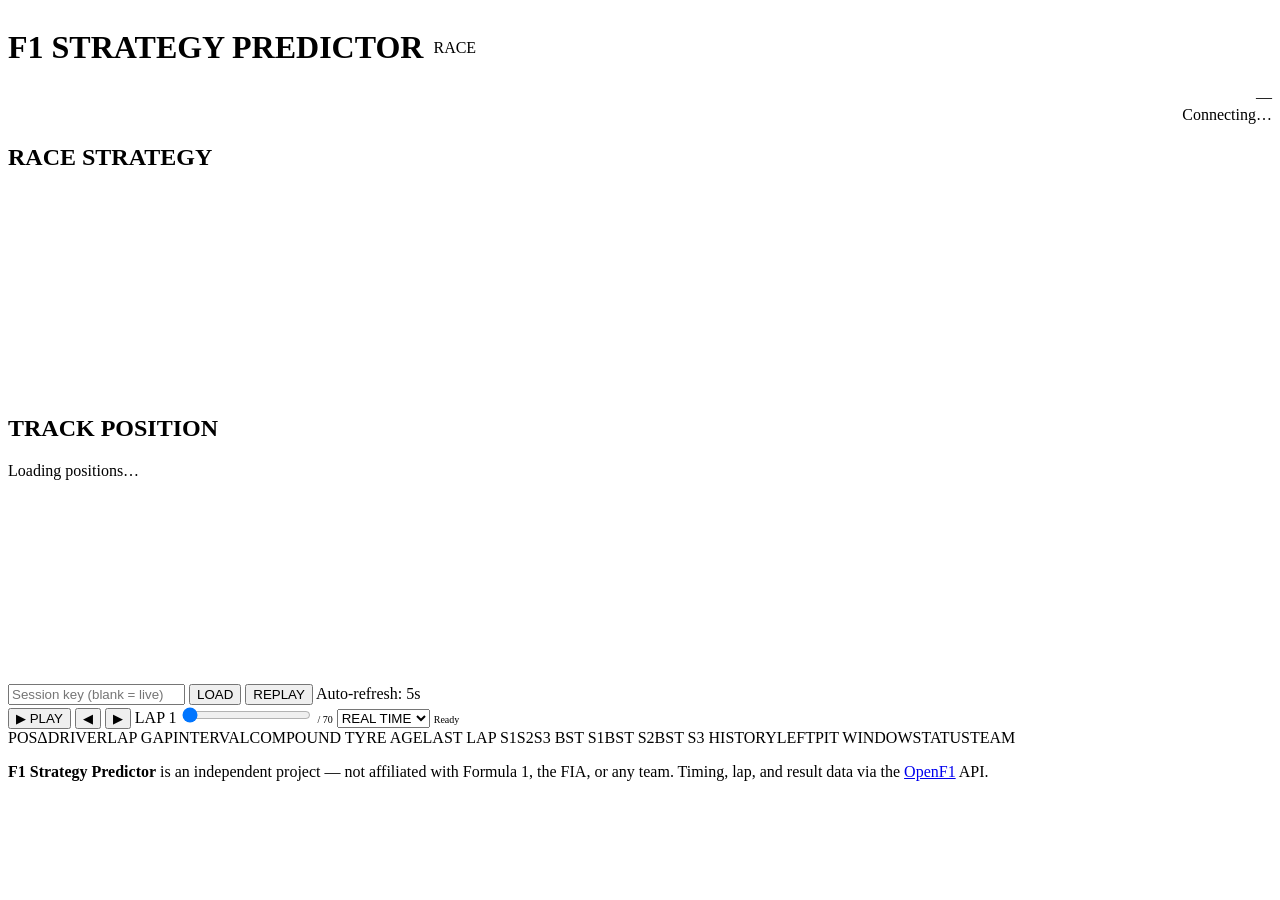
==== commit 41f4d1fe: "Add trust/about footer, move typography away from terminal aesthetic Honest self-audit of "how profe" ====
--- a/frontend/index.html
+++ b/frontend/index.html
@@ -4,7 +4,10 @@
   <meta charset="UTF-8">
   <meta name="viewport" content="width=device-width, initial-scale=1.0">
   <title>F1 Strategy Predictor</title>
-  <link rel="stylesheet" href="/index.css">
+  <link rel="preconnect" href="https://fonts.googleapis.com">
+  <link rel="preconnect" href="https://fonts.gstatic.com" crossorigin>
+  <link href="https://fonts.googleapis.com/css2?family=Inter:wght@400;500;600;700&display=swap" rel="stylesheet">
+  <link rel="stylesheet" href="/index.css?v=__ASSET_VERSION__">
 </head>
 <body>
 
@@ -108,6 +111,12 @@
   </div>
 </div>
 
-<script src="/index.js"></script>
+<footer class="site-footer">
+  <div class="footer-inner">
+    <p><strong>F1 Strategy Predictor</strong> is an independent project — not affiliated with Formula 1, the FIA, or any team. Timing, lap, and result data via the <a href="https://openf1.org" target="_blank" rel="noopener">OpenF1</a> API.</p>
+  </div>
+</footer>
+
+<script src="/index.js?v=__ASSET_VERSION__"></script>
 </body>
 </html>
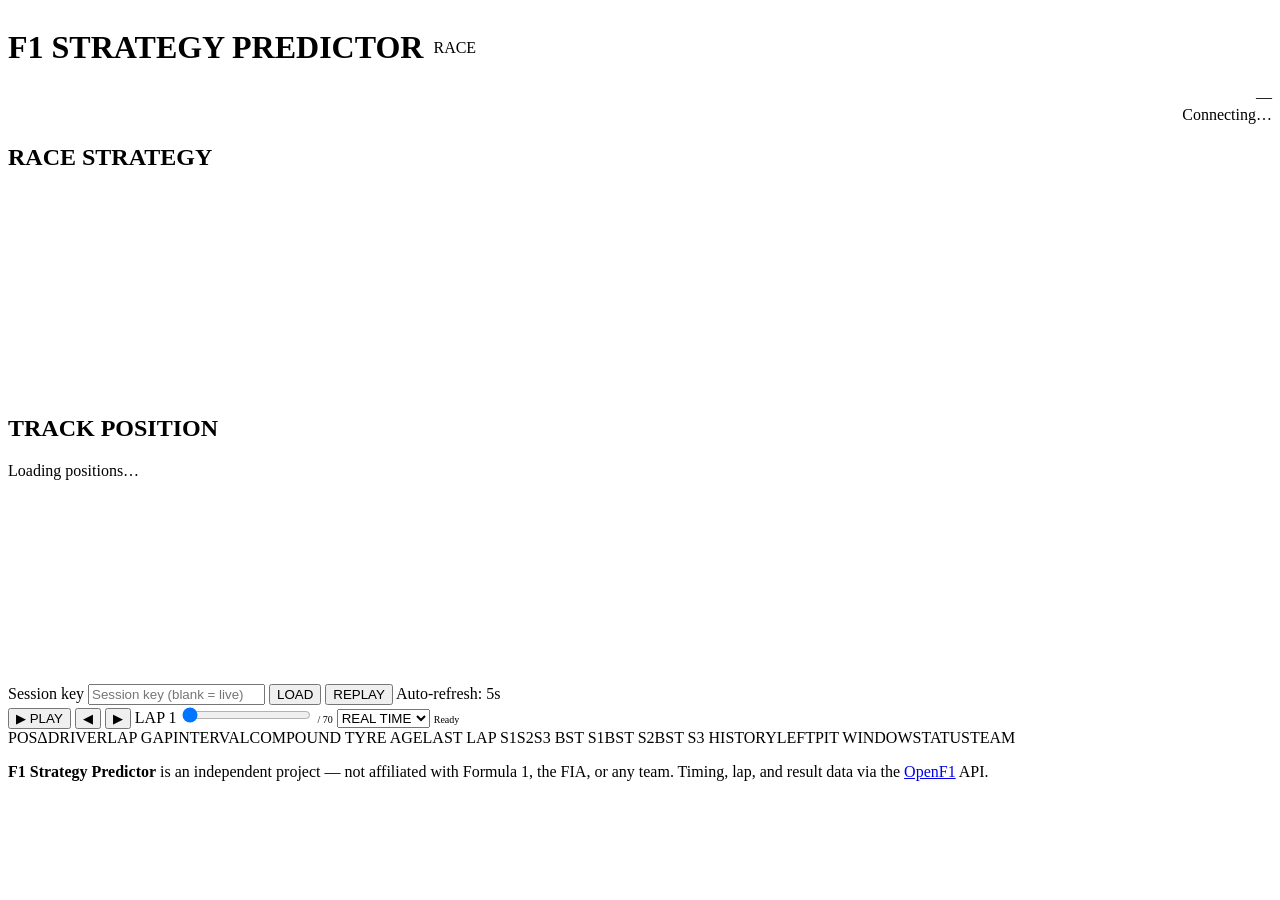
==== commit dd0cd9c9: "Fix measured accessibility gaps: contrast, keyboard access, form labels A real audit, not a guess --" ====
--- a/frontend/index.html
+++ b/frontend/index.html
@@ -3,7 +3,12 @@
 <head>
   <meta charset="UTF-8">
   <meta name="viewport" content="width=device-width, initial-scale=1.0">
-  <title>F1 Strategy Predictor</title>
+  <title>Live Timing — F1 Strategy Predictor</title>
+  <meta name="description" content="Real-time F1 session timing board with tyre state, degradation predictions, and pit windows.">
+  <meta property="og:type" content="website">
+  <meta property="og:title" content="Live Timing — F1 Strategy Predictor">
+  <meta property="og:description" content="Real-time F1 session timing board with tyre state, degradation predictions, and pit windows.">
+  <link rel="icon" type="image/svg+xml" href="/favicon.svg">
   <link rel="preconnect" href="https://fonts.googleapis.com">
   <link rel="preconnect" href="https://fonts.gstatic.com" crossorigin>
   <link href="https://fonts.googleapis.com/css2?family=Inter:wght@400;500;600;700&display=swap" rel="stylesheet">
@@ -71,6 +76,7 @@
   <!-- Table -->
   <div class="table-wrap">
     <div id="controls">
+      <label for="session-input" class="sr-only">Session key</label>
       <input id="session-input" type="number" placeholder="Session key (blank = live)" />
       <button onclick="loadSession()">LOAD</button>
       <button id="replay-mode-btn" onclick="toggleReplayMode()">REPLAY</button>
@@ -82,9 +88,9 @@
       <button onclick="stepLap(-1)">◀</button>
       <button onclick="stepLap(1)">▶</button>
       <span id="lap-display">LAP 1</span>
-      <input id="lap-slider" type="range" min="1" max="70" value="1" oninput="onSlider(this.value)" />
+      <input id="lap-slider" type="range" min="1" max="70" value="1" oninput="onSlider(this.value)" aria-label="Replay lap" />
       <span id="lap-max" style="color:var(--muted);font-size:10px">/ 70</span>
-      <select id="replay-speed">
+      <select id="replay-speed" aria-label="Replay speed">
         <option value="real" selected>REAL TIME</option>
         <option value="2000">0.5×</option>
         <option value="1000">1×</option>
